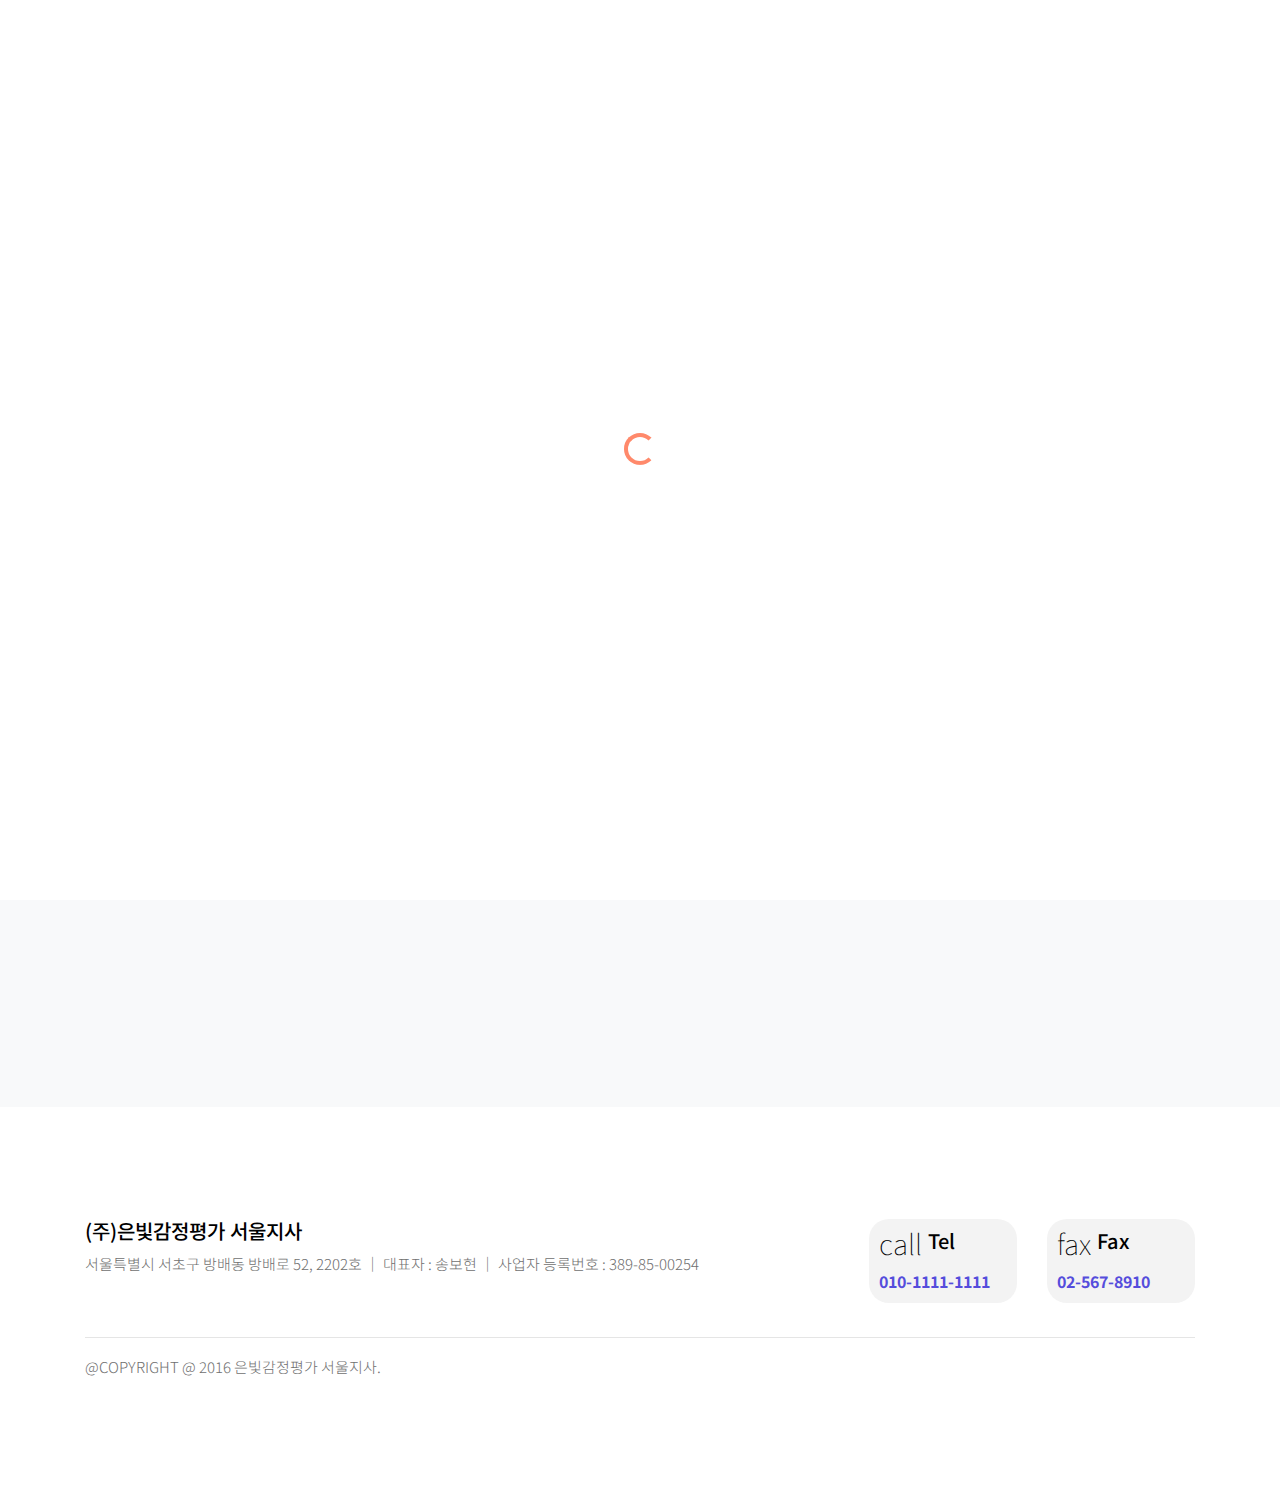
==== contact.html @ 6fab4f48 "계산식추가" ====
<!-- /*
* Template Name: LuxuryHotel
* Template Author: Untree.co
* Tempalte URI: https://untree.co/
* License: https://creativecommons.org/licenses/by/3.0/
*/ -->
<!doctype html>
<html lang="en">

<head>
  <meta charset="utf-8">
  <meta name="viewport" content="width=device-width, initial-scale=1, shrink-to-fit=no">
  <meta name="author" content="Untree.co">
  <link rel="shortcut icon" href="favicon.png">

  <meta name="description" content="" />
  <meta name="keywords" content="" />

    <link href="https://fonts.googleapis.com/css?family=Cormorant+Garamond:400,500i,700|Roboto:300,400,500,700&display=swap" rel="stylesheet">

    <link rel="stylesheet" href="css/vendor/icomoon/style.css">
    <link rel="stylesheet" href="css/vendor/owl.carousel.min.css">
    <link rel="stylesheet" href="css/vendor/aos.css">
    <link rel="stylesheet" href="css/vendor/animate.min.css">
    <link rel="stylesheet" href="css/vendor/bootstrap.css">
    <link rel="stylesheet" href="css/vendor/jquery.fancybox.min.css">

    <!-- Theme Style -->
    <link rel="stylesheet" href="css/style.css">

    <title>은빛감정평가</title>
  </head>
  <body>
    
    <div id="untree_co--overlayer"></div>
    <div class="loader">
      <div class="spinner-border text-primary" role="status">
        <span class="sr-only">Loading...</span>
      </div>
    </div>

    
    <nav class="untree_co--site-mobile-menu">
      <div class="close-wrap d-flex">
        <a href="#" class="d-flex ml-auto js-menu-toggle">
          <span class="close-label">Close</span>
          <div class="close-times">
            <span class="bar1"></span>
            <span class="bar2"></span>
          </div>
        </a>
      </div>
      <div class="site-mobile-inner"></div>
    </nav>


    <div class="untree_co--site-wrap">

      <nav class="untree_co--site-nav dark js-sticky-nav">
        <div class="container d-flex align-items-center">
          <div class="logo-wrap">
            <a href="index.html" class="untree_co--site-logo"><img src="./images/logo.png" / ></a>
          </div>
          <div class="site-nav-ul-wrap text-center d-none d-lg-block">
            <ul class="site-nav-ul js-clone-nav text-md-right">
              <li><a href="index.html">홈</a></li>
              <li><a href="about.html">소개약력</a></li>
              <li class="active"><a href="contact.html">정식평가 의뢰</a></li>
              <li><a href="contact.html">무료상담 신청</a></li>
              <li><a href="contact.html">전화상담 신청</a></li>
            </ul>
          </div>
          <div class="icons-wrap text-md-right">

            <!-- Mobile Toggle -->
            <a href="#" class="d-block d-lg-none burger js-menu-toggle" data-toggle="collapse" data-target="#main-navbar">
              <span></span>
            </a>
          </div>
        </div>
      </nav>

      <main class="untree_co--site-main">
        

        <div class="untree_co--site-hero inner-page bg-light" style="background-color: #fff;">
          <div class="container">
            <div class="row align-items-center">
              <div class="col-md-6">
                <div class="site-hero-contents" data-aos="fade-up">
                  <h1 class="hero-heading">정식평가 의뢰</h1>
                  <div class="sub-text w-75">
                    <p class="pb-0">정식 감정평가 의뢰를 접수합니다.</p>
                  </div>
                </div>
              </div>
              <div class="col-md-6 mb-5 mb-md-0" data-aos="fade-up" data-aos-delay="100">
                  
                <form action="#" >
                  <div class="form-group">
                    <label for="name">Your Name *</label>
                    <input type="text" class="form-control" id="name">
                  </div>
                  <div class="form-group">
                    <label for="email2">Your Email *</label>
                    <input type="text" class="form-control" id="email2">
                  </div>
                  <div class="form-group">
                    <label for="subject">Subject</label>
                    <input type="text" class="form-control" id="subject">
                  </div>
                  <div class="form-group">
                    <label for="message">Message *</label>
                    <textarea name="message" class="form-control" id="message" cols="30" rows="10"></textarea>
                  </div>
                  <div class="form-group">
                    <input type="submit" value="Send" class="btn btn-black px-5 text-white">
                  </div>
                </form>
              </div>
            </div>
          </div>
        </div>
        
        


      </main>
      <footer class="untree_co--site-footer">

        <div class="container">
          <div class="row">
            <div class="col-md-7 ">
              <h5 class="noline">(주)은빛감정평가 서울지사</h5>
              <p>서울특별시 서초구 방배동 방배로 52, 2202호 │ 대표자 : 송보현  │ 사업자 등록번호 : 389-85-00254</p>
            </div>
            <div class="col-md-5 ml-auto">
              <div class="row">
                <div class="col-md-9 ml-auto">
                  <div class="row ">
                    <div class="col-md-6">
                      <div class="gray-box">
                        <h5><span class="material-symbols-outlined">
                          call
                          </span> Tel</h5>
                        <a href="#">010-1111-1111</a>
                      </div>
                       
                    </div>
                    <div class="col-md-6">
                      <div class="gray-box">
                        <h5><span class="material-symbols-outlined">
                          fax
                          </span> Fax</h5>
                          <a href="#">02-567-8910</a>
                      </div>
                    </div>
                  </div>
                </div>
                
              </div>
            </div>
          </div>
          <div class="row mt-2  align-items-center">
            <div class="col-md-12 text-md-left">
              <hr/>
              <p>
                @COPYRIGHT @ 2016 은빛감정평가 서울지사.  
              </p>

            </div>

          </div>
        </div>
        
      </footer>
    </div>
    <!-- Search -->
    <div class="search-wrap">
      <a href="#" class="close-search js-search-toggle">
        <span>Close</span>
      </a>
      <div class="container">
        <div class="row justify-content-center align-items-center text-center">
          <div class="col-md-12">
            <form action="#">
              <input type="search" name="s" id="s" placeholder="Type a keyword and hit enter..."  autocomplete="false">
            </form>    
          </div>
        </div>
      </div>
    </div>

    <script src="js/vendor/jquery-3.3.1.min.js"></script>
    <script src="js/vendor/popper.min.js"></script>
    <script src="js/vendor/bootstrap.min.js"></script>

    <script src="js/vendor/owl.carousel.min.js"></script>
    
    <script src="js/vendor/jarallax.min.js"></script>
    <script src="js/vendor/jarallax-element.min.js"></script>
    <script src="js/vendor/ofi.min.js"></script>

    <script src="js/vendor/aos.js"></script>

    <script src="js/vendor/jquery.lettering.js"></script>
    <script src="js/vendor/jquery.sticky.js"></script>

    <script src="js/vendor/jquery.fancybox.min.js"></script>

    <script src="js/vendor/TweenMax.min.js"></script>
    <script src="js/vendor/ScrollMagic.min.js"></script>
    <script src="js/vendor/scrollmagic.animation.gsap.min.js"></script>
    <script src="js/vendor/debug.addIndicators.min.js"></script>


    <script src="js/main.js"></script>
  </body>
</html>
---- css/vendor/icomoon/style.css ----
@font-face {
  font-family: 'icomoon';
  src:  url('fonts/icomoon.eot?10si43');
  src:  url('fonts/icomoon.eot?10si43#iefix') format('embedded-opentype'),
    url('fonts/icomoon.ttf?10si43') format('truetype'),
    url('fonts/icomoon.woff?10si43') format('woff'),
    url('fonts/icomoon.svg?10si43#icomoon') format('svg');
  font-weight: normal;
  font-style: normal;
}

[class^="icon-"], [class*=" icon-"] {
  /* use !important to prevent issues with browser extensions that change fonts */
  font-family: 'icomoon' !important;
  speak: none;
  font-style: normal;
  font-weight: normal;
  font-variant: normal;
  text-transform: none;
  line-height: 1;

  /* Better Font Rendering =========== */
  -webkit-font-smoothing: antialiased;
  -moz-osx-font-smoothing: grayscale;
}

.icon-asterisk:before {
  content: "\f069";
}
.icon-plus:before {
  content: "\f067";
}
.icon-question:before {
  content: "\f128";
}
.icon-minus:before {
  content: "\f068";
}
.icon-glass:before {
  content: "\f000";
}
.icon-music:before {
  content: "\f001";
}
.icon-search:before {
  content: "\f002";
}
.icon-envelope-o:before {
  content: "\f003";
}
.icon-heart:before {
  content: "\f004";
}
.icon-star:before {
  content: "\f005";
}
.icon-star-o:before {
  content: "\f006";
}
.icon-user:before {
  content: "\f007";
}
.icon-film:before {
  content: "\f008";
}
.icon-th-large:before {
  content: "\f009";
}
.icon-th:before {
  content: "\f00a";
}
.icon-th-list:before {
  content: "\f00b";
}
.icon-check:before {
  content: "\f00c";
}
.icon-close:before {
  content: "\f00d";
}
.icon-remove:before {
  content: "\f00d";
}
.icon-times:before {
  content: "\f00d";
}
.icon-search-plus:before {
  content: "\f00e";
}
.icon-search-minus:before {
  content: "\f010";
}
.icon-power-off:before {
  content: "\f011";
}
.icon-signal:before {
  content: "\f012";
}
.icon-cog:before {
  content: "\f013";
}
.icon-gear:before {
  content: "\f013";
}
.icon-trash-o:before {
  content: "\f014";
}
.icon-home:before {
  content: "\f015";
}
.icon-file-o:before {
  content: "\f016";
}
.icon-clock-o:before {
  content: "\f017";
}
.icon-road:before {
  content: "\f018";
}
.icon-download:before {
  content: "\f019";
}
.icon-arrow-circle-o-down:before {
  content: "\f01a";
}
.icon-arrow-circle-o-up:before {
  content: "\f01b";
}
.icon-inbox:before {
  content: "\f01c";
}
.icon-play-circle-o:before {
  content: "\f01d";
}
.icon-repeat:before {
  content: "\f01e";
}
.icon-rotate-right:before {
  content: "\f01e";
}
.icon-refresh:before {
  content: "\f021";
}
.icon-list-alt:before {
  content: "\f022";
}
.icon-lock:before {
  content: "\f023";
}
.icon-flag:before {
  content: "\f024";
}
.icon-headphones:before {
  content: "\f025";
}
.icon-volume-off:before {
  content: "\f026";
}
.icon-volume-down:before {
  content: "\f027";
}
.icon-volume-up:before {
  content: "\f028";
}
.icon-qrcode:before {
  content: "\f029";
}
.icon-barcode:before {
  content: "\f02a";
}
.icon-tag:before {
  content: "\f02b";
}
.icon-tags:before {
  content: "\f02c";
}
.icon-book:before {
  content: "\f02d";
}
.icon-bookmark:before {
  content: "\f02e";
}
.icon-print:before {
  content: "\f02f";
}
.icon-camera:before {
  content: "\f030";
}
.icon-font:before {
  content: "\f031";
}
.icon-bold:before {
  content: "\f032";
}
.icon-italic:before {
  content: "\f033";
}
.icon-text-height:before {
  content: "\f034";
}
.icon-text-width:before {
  content: "\f035";
}
.icon-align-left:before {
  content: "\f036";
}
.icon-align-center:before {
  content: "\f037";
}
.icon-align-right:before {
  content: "\f038";
}
.icon-align-justify:before {
  content: "\f039";
}
.icon-list:before {
  content: "\f03a";
}
.icon-dedent:before {
  content: "\f03b";
}
.icon-outdent:before {
  content: "\f03b";
}
.icon-indent:before {
  content: "\f03c";
}
.icon-video-camera:before {
  content: "\f03d";
}
.icon-image:before {
  content: "\f03e";
}
.icon-photo:before {
  content: "\f03e";
}
.icon-picture-o:before {
  content: "\f03e";
}
.icon-pencil:before {
  content: "\f040";
}
.icon-map-marker:before {
  content: "\f041";
}
.icon-adjust:before {
  content: "\f042";
}
.icon-tint:before {
  content: "\f043";
}
.icon-edit:before {
  content: "\f044";
}
.icon-pencil-square-o:before {
  content: "\f044";
}
.icon-share-square-o:before {
  content: "\f045";
}
.icon-check-square-o:before {
  content: "\f046";
}
.icon-arrows:before {
  content: "\f047";
}
.icon-step-backward:before {
  content: "\f048";
}
.icon-fast-backward:before {
  content: "\f049";
}
.icon-backward:before {
  content: "\f04a";
}
.icon-play:before {
  content: "\f04b";
}
.icon-pause:before {
  content: "\f04c";
}
.icon-stop:before {
  content: "\f04d";
}
.icon-forward:before {
  content: "\f04e";
}
.icon-fast-forward:before {
  content: "\f050";
}
.icon-step-forward:before {
  content: "\f051";
}
.icon-eject:before {
  content: "\f052";
}
.icon-chevron-left:before {
  content: "\f053";
}
.icon-chevron-right:before {
  content: "\f054";
}
.icon-plus-circle:before {
  content: "\f055";
}
.icon-minus-circle:before {
  content: "\f056";
}
.icon-times-circle:before {
  content: "\f057";
}
.icon-check-circle:before {
  content: "\f058";
}
.icon-question-circle:before {
  content: "\f059";
}
.icon-info-circle:before {
  content: "\f05a";
}
.icon-crosshairs:before {
  content: "\f05b";
}
.icon-times-circle-o:before {
  content: "\f05c";
}
.icon-check-circle-o:before {
  content: "\f05d";
}
.icon-ban:before {
  content: "\f05e";
}
.icon-arrow-left:before {
  content: "\f060";
}
.icon-arrow-right:before {
  content: "\f061";
}
.icon-arrow-up:before {
  content: "\f062";
}
.icon-arrow-down:before {
  content: "\f063";
}
.icon-mail-forward:before {
  content: "\f064";
}
.icon-share:before {
  content: "\f064";
}
.icon-expand:before {
  content: "\f065";
}
.icon-compress:before {
  content: "\f066";
}
.icon-exclamation-circle:before {
  content: "\f06a";
}
.icon-gift:before {
  content: "\f06b";
}
.icon-leaf:before {
  content: "\f06c";
}
.icon-fire:before {
  content: "\f06d";
}
.icon-eye:before {
  content: "\f06e";
}
.icon-eye-slash:before {
  content: "\f070";
}
.icon-exclamation-triangle:before {
  content: "\f071";
}
.icon-warning:before {
  content: "\f071";
}
.icon-plane:before {
  content: "\f072";
}
.icon-calendar:before {
  content: "\f073";
}
.icon-random:before {
  content: "\f074";
}
.icon-comment:before {
  content: "\f075";
}
.icon-magnet:before {
  content: "\f076";
}
.icon-chevron-up:before {
  content: "\f077";
}
.icon-chevron-down:before {
  content: "\f078";
}
.icon-retweet:before {
  content: "\f079";
}
.icon-shopping-cart:before {
  content: "\f07a";
}
.icon-folder:before {
  content: "\f07b";
}
.icon-folder-open:before {
  content: "\f07c";
}
.icon-arrows-v:before {
  content: "\f07d";
}
.icon-arrows-h:before {
  content: "\f07e";
}
.icon-bar-chart:before {
  content: "\f080";
}
.icon-bar-chart-o:before {
  content: "\f080";
}
.icon-twitter-square:before {
  content: "\f081";
}
.icon-facebook-square:before {
  content: "\f082";
}
.icon-camera-retro:before {
  content: "\f083";
}
.icon-key:before {
  content: "\f084";
}
.icon-cogs:before {
  content: "\f085";
}
.icon-gears:before {
  content: "\f085";
}
.icon-comments:before {
  content: "\f086";
}
.icon-thumbs-o-up:before {
  content: "\f087";
}
.icon-thumbs-o-down:before {
  content: "\f088";
}
.icon-star-half:before {
  content: "\f089";
}
.icon-heart-o:before {
  content: "\f08a";
}
.icon-sign-out:before {
  content: "\f08b";
}
.icon-linkedin-square:before {
  content: "\f08c";
}
.icon-thumb-tack:before {
  content: "\f08d";
}
.icon-external-link:before {
  content: "\f08e";
}
.icon-sign-in:before {
  content: "\f090";
}
.icon-trophy:before {
  content: "\f091";
}
.icon-github-square:before {
  content: "\f092";
}
.icon-upload:before {
  content: "\f093";
}
.icon-lemon-o:before {
  content: "\f094";
}
.icon-phone:before {
  content: "\f095";
}
.icon-square-o:before {
  content: "\f096";
}
.icon-bookmark-o:before {
  content: "\f097";
}
.icon-phone-square:before {
  content: "\f098";
}
.icon-twitter:before {
  content: "\f099";
}
.icon-facebook:before {
  content: "\f09a";
}
.icon-facebook-f:before {
  content: "\f09a";
}
.icon-github:before {
  content: "\f09b";
}
.icon-unlock:before {
  content: "\f09c";
}
.icon-credit-card:before {
  content: "\f09d";
}
.icon-feed:before {
  content: "\f09e";
}
.icon-rss:before {
  content: "\f09e";
}
.icon-hdd-o:before {
  content: "\f0a0";
}
.icon-bullhorn:before {
  content: "\f0a1";
}
.icon-bell-o:before {
  content: "\f0a2";
}
.icon-certificate:before {
  content: "\f0a3";
}
.icon-hand-o-right:before {
  content: "\f0a4";
}
.icon-hand-o-left:before {
  content: "\f0a5";
}
.icon-hand-o-up:before {
  content: "\f0a6";
}
.icon-hand-o-down:before {
  content: "\f0a7";
}
.icon-arrow-circle-left:before {
  content: "\f0a8";
}
.icon-arrow-circle-right:before {
  content: "\f0a9";
}
.icon-arrow-circle-up:before {
  content: "\f0aa";
}
.icon-arrow-circle-down:before {
  content: "\f0ab";
}
.icon-globe:before {
  content: "\f0ac";
}
.icon-wrench:before {
  content: "\f0ad";
}
.icon-tasks:before {
  content: "\f0ae";
}
.icon-filter:before {
  content: "\f0b0";
}
.icon-briefcase:before {
  content: "\f0b1";
}
.icon-arrows-alt:before {
  content: "\f0b2";
}
.icon-group:before {
  content: "\f0c0";
}
.icon-users:before {
  content: "\f0c0";
}
.icon-chain:before {
  content: "\f0c1";
}
.icon-link:before {
  content: "\f0c1";
}
.icon-cloud:before {
  content: "\f0c2";
}
.icon-flask:before {
  content: "\f0c3";
}
.icon-cut:before {
  content: "\f0c4";
}
.icon-scissors:before {
  content: "\f0c4";
}
.icon-copy:before {
  content: "\f0c5";
}
.icon-files-o:before {
  content: "\f0c5";
}
.icon-paperclip:before {
  content: "\f0c6";
}
.icon-floppy-o:before {
  content: "\f0c7";
}
.icon-save:before {
  content: "\f0c7";
}
.icon-square:before {
  content: "\f0c8";
}
.icon-bars:before {
  content: "\f0c9";
}
.icon-navicon:before {
  content: "\f0c9";
}
.icon-reorder:before {
  content: "\f0c9";
}
.icon-list-ul:before {
  content: "\f0ca";
}
.icon-list-ol:before {
  content: "\f0cb";
}
.icon-strikethrough:before {
  content: "\f0cc";
}
.icon-underline:before {
  content: "\f0cd";
}
.icon-table:before {
  content: "\f0ce";
}
.icon-magic:before {
  content: "\f0d0";
}
.icon-truck:before {
  content: "\f0d1";
}
.icon-pinterest:before {
  content: "\f0d2";
}
.icon-pinterest-square:before {
  content: "\f0d3";
}
.icon-google-plus-square:before {
  content: "\f0d4";
}
.icon-google-plus:before {
  content: "\f0d5";
}
.icon-money:before {
  content: "\f0d6";
}
.icon-caret-down:before {
  content: "\f0d7";
}
.icon-caret-up:before {
  content: "\f0d8";
}
.icon-caret-left:before {
  content: "\f0d9";
}
.icon-caret-right:before {
  content: "\f0da";
}
.icon-columns:before {
  content: "\f0db";
}
.icon-sort:before {
  content: "\f0dc";
}
.icon-unsorted:before {
  content: "\f0dc";
}
.icon-sort-desc:before {
  content: "\f0dd";
}
.icon-sort-down:before {
  content: "\f0dd";
}
.icon-sort-asc:before {
  content: "\f0de";
}
.icon-sort-up:before {
  content: "\f0de";
}
.icon-envelope:before {
  content: "\f0e0";
}
.icon-linkedin:before {
  content: "\f0e1";
}
.icon-rotate-left:before {
  content: "\f0e2";
}
.icon-undo:before {
  content: "\f0e2";
}
.icon-gavel:before {
  content: "\f0e3";
}
.icon-legal:before {
  content: "\f0e3";
}
.icon-dashboard:before {
  content: "\f0e4";
}
.icon-tachometer:before {
  content: "\f0e4";
}
.icon-comment-o:before {
  content: "\f0e5";
}
.icon-comments-o:before {
  content: "\f0e6";
}
.icon-bolt:before {
  content: "\f0e7";
}
.icon-flash:before {
  content: "\f0e7";
}
.icon-sitemap:before {
  content: "\f0e8";
}
.icon-umbrella:before {
  content: "\f0e9";
}
.icon-clipboard:before {
  content: "\f0ea";
}
.icon-paste:before {
  content: "\f0ea";
}
.icon-lightbulb-o:before {
  content: "\f0eb";
}
.icon-exchange:before {
  content: "\f0ec";
}
.icon-cloud-download:before {
  content: "\f0ed";
}
.icon-cloud-upload:before {
  content: "\f0ee";
}
.icon-user-md:before {
  content: "\f0f0";
}
.icon-stethoscope:before {
  content: "\f0f1";
}
.icon-suitcase:before {
  content: "\f0f2";
}
.icon-bell:before {
  content: "\f0f3";
}
.icon-coffee:before {
  content: "\f0f4";
}
.icon-cutlery:before {
  content: "\f0f5";
}
.icon-file-text-o:before {
  content: "\f0f6";
}
.icon-building-o:before {
  content: "\f0f7";
}
.icon-hospital-o:before {
  content: "\f0f8";
}
.icon-ambulance:before {
  content: "\f0f9";
}
.icon-medkit:before {
  content: "\f0fa";
}
.icon-fighter-jet:before {
  content: "\f0fb";
}
.icon-beer:before {
  content: "\f0fc";
}
.icon-h-square:before {
  content: "\f0fd";
}
.icon-plus-square:before {
  content: "\f0fe";
}
.icon-angle-double-left:before {
  content: "\f100";
}
.icon-angle-double-right:before {
  content: "\f101";
}
.icon-angle-double-up:before {
  content: "\f102";
}
.icon-angle-double-down:before {
  content: "\f103";
}
.icon-angle-left:before {
  content: "\f104";
}
.icon-angle-right:before {
  content: "\f105";
}
.icon-angle-up:before {
  content: "\f106";
}
.icon-angle-down:before {
  content: "\f107";
}
.icon-desktop:before {
  content: "\f108";
}
.icon-laptop:before {
  content: "\f109";
}
.icon-tablet:before {
  content: "\f10a";
}
.icon-mobile:before {
  content: "\f10b";
}
.icon-mobile-phone:before {
  content: "\f10b";
}
.icon-circle-o:before {
  content: "\f10c";
}
.icon-quote-left:before {
  content: "\f10d";
}
.icon-quote-right:before {
  content: "\f10e";
}
.icon-spinner:before {
  content: "\f110";
}
.icon-circle:before {
  content: "\f111";
}
.icon-mail-reply:before {
  content: "\f112";
}
.icon-reply:before {
  content: "\f112";
}
.icon-github-alt:before {
  content: "\f113";
}
.icon-folder-o:before {
  content: "\f114";
}
.icon-folder-open-o:before {
  content: "\f115";
}
.icon-smile-o:before {
  content: "\f118";
}
.icon-frown-o:before {
  content: "\f119";
}
.icon-meh-o:before {
  content: "\f11a";
}
.icon-gamepad:before {
  content: "\f11b";
}
.icon-keyboard-o:before {
  content: "\f11c";
}
.icon-flag-o:before {
  content: "\f11d";
}
.icon-flag-checkered:before {
  content: "\f11e";
}
.icon-terminal:before {
  content: "\f120";
}
.icon-code:before {
  content: "\f121";
}
.icon-mail-reply-all:before {
  content: "\f122";
}
.icon-reply-all:before {
  content: "\f122";
}
.icon-star-half-empty:before {
  content: "\f123";
}
.icon-star-half-full:before {
  content: "\f123";
}
.icon-star-half-o:before {
  content: "\f123";
}
.icon-location-arrow:before {
  content: "\f124";
}
.icon-crop:before {
  content: "\f125";
}
.icon-code-fork:before {
  content: "\f126";
}
.icon-chain-broken:before {
  content: "\f127";
}
.icon-unlink:before {
  content: "\f127";
}
.icon-info:before {
  content: "\f129";
}
.icon-exclamation:before {
  content: "\f12a";
}
.icon-superscript:before {
  content: "\f12b";
}
.icon-subscript:before {
  content: "\f12c";
}
.icon-eraser:before {
  content: "\f12d";
}
.icon-puzzle-piece:before {
  content: "\f12e";
}
.icon-microphone:before {
  content: "\f130";
}
.icon-microphone-slash:before {
  content: "\f131";
}
.icon-shield:before {
  content: "\f132";
}
.icon-calendar-o:before {
  content: "\f133";
}
.icon-fire-extinguisher:before {
  content: "\f134";
}
.icon-rocket:before {
  content: "\f135";
}
.icon-maxcdn:before {
  content: "\f136";
}
.icon-chevron-circle-left:before {
  content: "\f137";
}
.icon-chevron-circle-right:before {
  content: "\f138";
}
.icon-chevron-circle-up:before {
  content: "\f139";
}
.icon-chevron-circle-down:before {
  content: "\f13a";
}
.icon-html5:before {
  content: "\f13b";
}
.icon-css3:before {
  content: "\f13c";
}
.icon-anchor:before {
  content: "\f13d";
}
.icon-unlock-alt:before {
  content: "\f13e";
}
.icon-bullseye:before {
  content: "\f140";
}
.icon-ellipsis-h:before {
  content: "\f141";
}
.icon-ellipsis-v:before {
  content: "\f142";
}
.icon-rss-square:before {
  content: "\f143";
}
.icon-play-circle:before {
  content: "\f144";
}
.icon-ticket:before {
  content: "\f145";
}
.icon-minus-square:before {
  content: "\f146";
}
.icon-minus-square-o:before {
  content: "\f147";
}
.icon-level-up:before {
  content: "\f148";
}
.icon-level-down:before {
  content: "\f149";
}
.icon-check-square:before {
  content: "\f14a";
}
.icon-pencil-square:before {
  content: "\f14b";
}
.icon-external-link-square:before {
  content: "\f14c";
}
.icon-share-square:before {
  content: "\f14d";
}
.icon-compass:before {
  content: "\f14e";
}
.icon-caret-square-o-down:before {
  content: "\f150";
}
.icon-toggle-down:before {
  content: "\f150";
}
.icon-caret-square-o-up:before {
  content: "\f151";
}
.icon-toggle-up:before {
  content: "\f151";
}
.icon-caret-square-o-right:before {
  content: "\f152";
}
.icon-toggle-right:before {
  content: "\f152";
}
.icon-eur:before {
  content: "\f153";
}
.icon-euro:before {
  content: "\f153";
}
.icon-gbp:before {
  content: "\f154";
}
.icon-dollar:before {
  content: "\f155";
}
.icon-usd:before {
  content: "\f155";
}
.icon-inr:before {
  content: "\f156";
}
.icon-rupee:before {
  content: "\f156";
}
.icon-cny:before {
  content: "\f157";
}
.icon-jpy:before {
  content: "\f157";
}
.icon-rmb:before {
  content: "\f157";
}
.icon-yen:before {
  content: "\f157";
}
.icon-rouble:before {
  content: "\f158";
}
.icon-rub:before {
  content: "\f158";
}
.icon-ruble:before {
  content: "\f158";
}
.icon-krw:before {
  content: "\f159";
}
.icon-won:before {
  content: "\f159";
}
.icon-bitcoin:before {
  content: "\f15a";
}
.icon-btc:before {
  content: "\f15a";
}
.icon-file:before {
  content: "\f15b";
}
.icon-file-text:before {
  content: "\f15c";
}
.icon-sort-alpha-asc:before {
  content: "\f15d";
}
.icon-sort-alpha-desc:before {
  content: "\f15e";
}
.icon-sort-amount-asc:before {
  content: "\f160";
}
.icon-sort-amount-desc:before {
  content: "\f161";
}
.icon-sort-numeric-asc:before {
  content: "\f162";
}
.icon-sort-numeric-desc:before {
  content: "\f163";
}
.icon-thumbs-up:before {
  content: "\f164";
}
.icon-thumbs-down:before {
  content: "\f165";
}
.icon-youtube-square:before {
  content: "\f166";
}
.icon-youtube:before {
  content: "\f167";
}
.icon-xing:before {
  content: "\f168";
}
.icon-xing-square:before {
  content: "\f169";
}
.icon-youtube-play:before {
  content: "\f16a";
}
.icon-dropbox:before {
  content: "\f16b";
}
.icon-stack-overflow:before {
  content: "\f16c";
}
.icon-instagram:before {
  content: "\f16d";
}
.icon-flickr:before {
  content: "\f16e";
}
.icon-adn:before {
  content: "\f170";
}
.icon-bitbucket:before {
  content: "\f171";
}
.icon-bitbucket-square:before {
  content: "\f172";
}
.icon-tumblr:before {
  content: "\f173";
}
.icon-tumblr-square:before {
  content: "\f174";
}
.icon-long-arrow-down:before {
  content: "\f175";
}
.icon-long-arrow-up:before {
  content: "\f176";
}
.icon-long-arrow-left:before {
  content: "\f177";
}
.icon-long-arrow-right:before {
  content: "\f178";
}
.icon-apple:before {
  content: "\f179";
}
.icon-windows:before {
  content: "\f17a";
}
.icon-android:before {
  content: "\f17b";
}
.icon-linux:before {
  content: "\f17c";
}
.icon-dribbble:before {
  content: "\f17d";
}
.icon-skype:before {
  content: "\f17e";
}
.icon-foursquare:before {
  content: "\f180";
}
.icon-trello:before {
  content: "\f181";
}
.icon-female:before {
  content: "\f182";
}
.icon-male:before {
  content: "\f183";
}
.icon-gittip:before {
  content: "\f184";
}
.icon-gratipay:before {
  content: "\f184";
}
.icon-sun-o:before {
  content: "\f185";
}
.icon-moon-o:before {
  content: "\f186";
}
.icon-archive:before {
  content: "\f187";
}
.icon-bug:before {
  content: "\f188";
}
.icon-vk:before {
  content: "\f189";
}
.icon-weibo:before {
  content: "\f18a";
}
.icon-renren:before {
  content: "\f18b";
}
.icon-pagelines:before {
  content: "\f18c";
}
.icon-stack-exchange:before {
  content: "\f18d";
}
.icon-arrow-circle-o-right:before {
  content: "\f18e";
}
.icon-arrow-circle-o-left:before {
  content: "\f190";
}
.icon-caret-square-o-left:before {
  content: "\f191";
}
.icon-toggle-left:before {
  content: "\f191";
}
.icon-dot-circle-o:before {
  content: "\f192";
}
.icon-wheelchair:before {
  content: "\f193";
}
.icon-vimeo-square:before {
  content: "\f194";
}
.icon-try:before {
  content: "\f195";
}
.icon-turkish-lira:before {
  content: "\f195";
}
.icon-plus-square-o:before {
  content: "\f196";
}
.icon-space-shuttle:before {
  content: "\f197";
}
.icon-slack:before {
  content: "\f198";
}
.icon-envelope-square:before {
  content: "\f199";
}
.icon-wordpress:before {
  content: "\f19a";
}
.icon-openid:before {
  content: "\f19b";
}
.icon-bank:before {
  content: "\f19c";
}
.icon-institution:before {
  content: "\f19c";
}
.icon-university:before {
  content: "\f19c";
}
.icon-graduation-cap:before {
  content: "\f19d";
}
.icon-mortar-board:before {
  content: "\f19d";
}
.icon-yahoo:before {
  content: "\f19e";
}
.icon-google:before {
  content: "\f1a0";
}
.icon-reddit:before {
  content: "\f1a1";
}
.icon-reddit-square:before {
  content: "\f1a2";
}
.icon-stumbleupon-circle:before {
  content: "\f1a3";
}
.icon-stumbleupon:before {
  content: "\f1a4";
}
.icon-delicious:before {
  content: "\f1a5";
}
.icon-digg:before {
  content: "\f1a6";
}
.icon-pied-piper-pp:before {
  content: "\f1a7";
}
.icon-pied-piper-alt:before {
  content: "\f1a8";
}
.icon-drupal:before {
  content: "\f1a9";
}
.icon-joomla:before {
  content: "\f1aa";
}
.icon-language:before {
  content: "\f1ab";
}
.icon-fax:before {
  content: "\f1ac";
}
.icon-building:before {
  content: "\f1ad";
}
.icon-child:before {
  content: "\f1ae";
}
.icon-paw:before {
  content: "\f1b0";
}
.icon-spoon:before {
  content: "\f1b1";
}
.icon-cube:before {
  content: "\f1b2";
}
.icon-cubes:before {
  content: "\f1b3";
}
.icon-behance:before {
  content: "\f1b4";
}
.icon-behance-square:before {
  content: "\f1b5";
}
.icon-steam:before {
  content: "\f1b6";
}
.icon-steam-square:before {
  content: "\f1b7";
}
.icon-recycle:before {
  content: "\f1b8";
}
.icon-automobile:before {
  content: "\f1b9";
}
.icon-car:before {
  content: "\f1b9";
}
.icon-cab:before {
  content: "\f1ba";
}
.icon-taxi:before {
  content: "\f1ba";
}
.icon-tree:before {
  content: "\f1bb";
}
.icon-spotify:before {
  content: "\f1bc";
}
.icon-deviantart:before {
  content: "\f1bd";
}
.icon-soundcloud:before {
  content: "\f1be";
}
.icon-database:before {
  content: "\f1c0";
}
.icon-file-pdf-o:before {
  content: "\f1c1";
}
.icon-file-word-o:before {
  content: "\f1c2";
}
.icon-file-excel-o:before {
  content: "\f1c3";
}
.icon-file-powerpoint-o:before {
  content: "\f1c4";
}
.icon-file-image-o:before {
  content: "\f1c5";
}
.icon-file-photo-o:before {
  content: "\f1c5";
}
.icon-file-picture-o:before {
  content: "\f1c5";
}
.icon-file-archive-o:before {
  content: "\f1c6";
}
.icon-file-zip-o:before {
  content: "\f1c6";
}
.icon-file-audio-o:before {
  content: "\f1c7";
}
.icon-file-sound-o:before {
  content: "\f1c7";
}
.icon-file-movie-o:before {
  content: "\f1c8";
}
.icon-file-video-o:before {
  content: "\f1c8";
}
.icon-file-code-o:before {
  content: "\f1c9";
}
.icon-vine:before {
  content: "\f1ca";
}
.icon-codepen:before {
  content: "\f1cb";
}
.icon-jsfiddle:before {
  content: "\f1cc";
}
.icon-life-bouy:before {
  content: "\f1cd";
}
.icon-life-buoy:before {
  content: "\f1cd";
}
.icon-life-ring:before {
  content: "\f1cd";
}
.icon-life-saver:before {
  content: "\f1cd";
}
.icon-support:before {
  content: "\f1cd";
}
.icon-circle-o-notch:before {
  content: "\f1ce";
}
.icon-ra:before {
  content: "\f1d0";
}
.icon-rebel:before {
  content: "\f1d0";
}
.icon-resistance:before {
  content: "\f1d0";
}
.icon-empire:before {
  content: "\f1d1";
}
.icon-ge:before {
  content: "\f1d1";
}
.icon-git-square:before {
  content: "\f1d2";
}
.icon-git:before {
  content: "\f1d3";
}
.icon-hacker-news:before {
  content: "\f1d4";
}
.icon-y-combinator-square:before {
  content: "\f1d4";
}
.icon-yc-square:before {
  content: "\f1d4";
}
.icon-tencent-weibo:before {
  content: "\f1d5";
}
.icon-qq:before {
  content: "\f1d6";
}
.icon-wechat:before {
  content: "\f1d7";
}
.icon-weixin:before {
  content: "\f1d7";
}
.icon-paper-plane:before {
  content: "\f1d8";
}
.icon-send:before {
  content: "\f1d8";
}
.icon-paper-plane-o:before {
  content: "\f1d9";
}
.icon-send-o:before {
  content: "\f1d9";
}
.icon-history:before {
  content: "\f1da";
}
.icon-circle-thin:before {
  content: "\f1db";
}
.icon-header:before {
  content: "\f1dc";
}
.icon-paragraph:before {
  content: "\f1dd";
}
.icon-sliders:before {
  content: "\f1de";
}
.icon-share-alt:before {
  content: "\f1e0";
}
.icon-share-alt-square:before {
  content: "\f1e1";
}
.icon-bomb:before {
  content: "\f1e2";
}
.icon-futbol-o:before {
  content: "\f1e3";
}
.icon-soccer-ball-o:before {
  content: "\f1e3";
}
.icon-tty:before {
  content: "\f1e4";
}
.icon-binoculars:before {
  content: "\f1e5";
}
.icon-plug:before {
  content: "\f1e6";
}
.icon-slideshare:before {
  content: "\f1e7";
}
.icon-twitch:before {
  content: "\f1e8";
}
.icon-yelp:before {
  content: "\f1e9";
}
.icon-newspaper-o:before {
  content: "\f1ea";
}
.icon-wifi:before {
  content: "\f1eb";
}
.icon-calculator:before {
  content: "\f1ec";
}
.icon-paypal:before {
  content: "\f1ed";
}
.icon-google-wallet:before {
  content: "\f1ee";
}
.icon-cc-visa:before {
  content: "\f1f0";
}
.icon-cc-mastercard:before {
  content: "\f1f1";
}
.icon-cc-discover:before {
  content: "\f1f2";
}
.icon-cc-amex:before {
  content: "\f1f3";
}
.icon-cc-paypal:before {
  content: "\f1f4";
}
.icon-cc-stripe:before {
  content: "\f1f5";
}
.icon-bell-slash:before {
  content: "\f1f6";
}
.icon-bell-slash-o:before {
  content: "\f1f7";
}
.icon-trash:before {
  content: "\f1f8";
}
.icon-copyright:before {
  content: "\f1f9";
}
.icon-at:before {
  content: "\f1fa";
}
.icon-eyedropper:before {
  content: "\f1fb";
}
.icon-paint-brush:before {
  content: "\f1fc";
}
.icon-birthday-cake:before {
  content: "\f1fd";
}
.icon-area-chart:before {
  content: "\f1fe";
}
.icon-pie-chart:before {
  content: "\f200";
}
.icon-line-chart:before {
  content: "\f201";
}
.icon-lastfm:before {
  content: "\f202";
}
.icon-lastfm-square:before {
  content: "\f203";
}
.icon-toggle-off:before {
  content: "\f204";
}
.icon-toggle-on:before {
  content: "\f205";
}
.icon-bicycle:before {
  content: "\f206";
}
.icon-bus:before {
  content: "\f207";
}
.icon-ioxhost:before {
  content: "\f208";
}
.icon-angellist:before {
  content: "\f209";
}
.icon-cc:before {
  content: "\f20a";
}
.icon-ils:before {
  content: "\f20b";
}
.icon-shekel:before {
  content: "\f20b";
}
.icon-sheqel:before {
  content: "\f20b";
}
.icon-meanpath:before {
  content: "\f20c";
}
.icon-buysellads:before {
  content: "\f20d";
}
.icon-connectdevelop:before {
  content: "\f20e";
}
.icon-dashcube:before {
  content: "\f210";
}
.icon-forumbee:before {
  content: "\f211";
}
.icon-leanpub:before {
  content: "\f212";
}
.icon-sellsy:before {
  content: "\f213";
}
.icon-shirtsinbulk:before {
  content: "\f214";
}
.icon-simplybuilt:before {
  content: "\f215";
}
.icon-skyatlas:before {
  content: "\f216";
}
.icon-cart-plus:before {
  content: "\f217";
}
.icon-cart-arrow-down:before {
  content: "\f218";
}
.icon-diamond:before {
  content: "\f219";
}
.icon-ship:before {
  content: "\f21a";
}
.icon-user-secret:before {
  content: "\f21b";
}
.icon-motorcycle:before {
  content: "\f21c";
}
.icon-street-view:before {
  content: "\f21d";
}
.icon-heartbeat:before {
  content: "\f21e";
}
.icon-venus:before {
  content: "\f221";
}
.icon-mars:before {
  content: "\f222";
}
.icon-mercury:before {
  content: "\f223";
}
.icon-intersex:before {
  content: "\f224";
}
.icon-transgender:before {
  content: "\f224";
}
.icon-transgender-alt:before {
  content: "\f225";
}
.icon-venus-double:before {
  content: "\f226";
}
.icon-mars-double:before {
  content: "\f227";
}
.icon-venus-mars:before {
  content: "\f228";
}
.icon-mars-stroke:before {
  content: "\f229";
}
.icon-mars-stroke-v:before {
  content: "\f22a";
}
.icon-mars-stroke-h:before {
  content: "\f22b";
}
.icon-neuter:before {
  content: "\f22c";
}
.icon-genderless:before {
  content: "\f22d";
}
.icon-facebook-official:before {
  content: "\f230";
}
.icon-pinterest-p:before {
  content: "\f231";
}
.icon-whatsapp:before {
  content: "\f232";
}
.icon-server:before {
  content: "\f233";
}
.icon-user-plus:before {
  content: "\f234";
}
.icon-user-times:before {
  content: "\f235";
}
.icon-bed:before {
  content: "\f236";
}
.icon-hotel:before {
  content: "\f236";
}
.icon-viacoin:before {
  content: "\f237";
}
.icon-train:before {
  content: "\f238";
}
.icon-subway:before {
  content: "\f239";
}
.icon-medium:before {
  content: "\f23a";
}
.icon-y-combinator:before {
  content: "\f23b";
}
.icon-yc:before {
  content: "\f23b";
}
.icon-optin-monster:before {
  content: "\f23c";
}
.icon-opencart:before {
  content: "\f23d";
}
.icon-expeditedssl:before {
  content: "\f23e";
}
.icon-battery:before {
  content: "\f240";
}
.icon-battery-4:before {
  content: "\f240";
}
.icon-battery-full:before {
  content: "\f240";
}
.icon-battery-3:before {
  content: "\f241";
}
.icon-battery-three-quarters:before {
  content: "\f241";
}
.icon-battery-2:before {
  content: "\f242";
}
.icon-battery-half:before {
  content: "\f242";
}
.icon-battery-1:before {
  content: "\f243";
}
.icon-battery-quarter:before {
  content: "\f243";
}
.icon-battery-0:before {
  content: "\f244";
}
.icon-battery-empty:before {
  content: "\f244";
}
.icon-mouse-pointer:before {
  content: "\f245";
}
.icon-i-cursor:before {
  content: "\f246";
}
.icon-object-group:before {
  content: "\f247";
}
.icon-object-ungroup:before {
  content: "\f248";
}
.icon-sticky-note:before {
  content: "\f249";
}
.icon-sticky-note-o:before {
  content: "\f24a";
}
.icon-cc-jcb:before {
  content: "\f24b";
}
.icon-cc-diners-club:before {
  content: "\f24c";
}
.icon-clone:before {
  content: "\f24d";
}
.icon-balance-scale:before {
  content: "\f24e";
}
.icon-hourglass-o:before {
  content: "\f250";
}
.icon-hourglass-1:before {
  content: "\f251";
}
.icon-hourglass-start:before {
  content: "\f251";
}
.icon-hourglass-2:before {
  content: "\f252";
}
.icon-hourglass-half:before {
  content: "\f252";
}
.icon-hourglass-3:before {
  content: "\f253";
}
.icon-hourglass-end:before {
  content: "\f253";
}
.icon-hourglass:before {
  content: "\f254";
}
.icon-hand-grab-o:before {
  content: "\f255";
}
.icon-hand-rock-o:before {
  content: "\f255";
}
.icon-hand-paper-o:before {
  content: "\f256";
}
.icon-hand-stop-o:before {
  content: "\f256";
}
.icon-hand-scissors-o:before {
  content: "\f257";
}
.icon-hand-lizard-o:before {
  content: "\f258";
}
.icon-hand-spock-o:before {
  content: "\f259";
}
.icon-hand-pointer-o:before {
  content: "\f25a";
}
.icon-hand-peace-o:before {
  content: "\f25b";
}
.icon-trademark:before {
  content: "\f25c";
}
.icon-registered:before {
  content: "\f25d";
}
.icon-creative-commons:before {
  content: "\f25e";
}
.icon-gg:before {
  content: "\f260";
}
.icon-gg-circle:before {
  content: "\f261";
}
.icon-tripadvisor:before {
  content: "\f262";
}
.icon-odnoklassniki:before {
  content: "\f263";
}
.icon-odnoklassniki-square:before {
  content: "\f264";
}
.icon-get-pocket:before {
  content: "\f265";
}
.icon-wikipedia-w:before {
  content: "\f266";
}
.icon-safari:before {
  content: "\f267";
}
.icon-chrome:before {
  content: "\f268";
}
.icon-firefox:before {
  content: "\f269";
}
.icon-opera:before {
  content: "\f26a";
}
.icon-internet-explorer:before {
  content: "\f26b";
}
.icon-television:before {
  content: "\f26c";
}
.icon-tv:before {
  content: "\f26c";
}
.icon-contao:before {
  content: "\f26d";
}
.icon-500px:before {
  content: "\f26e";
}
.icon-amazon:before {
  content: "\f270";
}
.icon-calendar-plus-o:before {
  content: "\f271";
}
.icon-calendar-minus-o:before {
  content: "\f272";
}
.icon-calendar-times-o:before {
  content: "\f273";
}
.icon-calendar-check-o:before {
  content: "\f274";
}
.icon-industry:before {
  content: "\f275";
}
.icon-map-pin:before {
  content: "\f276";
}
.icon-map-signs:before {
  content: "\f277";
}
.icon-map-o:before {
  content: "\f278";
}
.icon-map:before {
  content: "\f279";
}
.icon-commenting:before {
  content: "\f27a";
}
.icon-commenting-o:before {
  content: "\f27b";
}
.icon-houzz:before {
  content: "\f27c";
}
.icon-vimeo:before {
  content: "\f27d";
}
.icon-black-tie:before {
  content: "\f27e";
}
.icon-fonticons:before {
  content: "\f280";
}
.icon-reddit-alien:before {
  content: "\f281";
}
.icon-edge:before {
  content: "\f282";
}
.icon-credit-card-alt:before {
  content: "\f283";
}
.icon-codiepie:before {
  content: "\f284";
}
.icon-modx:before {
  content: "\f285";
}
.icon-fort-awesome:before {
  content: "\f286";
}
.icon-usb:before {
  content: "\f287";
}
.icon-product-hunt:before {
  content: "\f288";
}
.icon-mixcloud:before {
  content: "\f289";
}
.icon-scribd:before {
  content: "\f28a";
}
.icon-pause-circle:before {
  content: "\f28b";
}
.icon-pause-circle-o:before {
  content: "\f28c";
}
.icon-stop-circle:before {
  content: "\f28d";
}
.icon-stop-circle-o:before {
  content: "\f28e";
}
.icon-shopping-bag:before {
  content: "\f290";
}
.icon-shopping-basket:before {
  content: "\f291";
}
.icon-hashtag:before {
  content: "\f292";
}
.icon-bluetooth:before {
  content: "\f293";
}
.icon-bluetooth-b:before {
  content: "\f294";
}
.icon-percent:before {
  content: "\f295";
}
.icon-gitlab:before {
  content: "\f296";
}
.icon-wpbeginner:before {
  content: "\f297";
}
.icon-wpforms:before {
  content: "\f298";
}
.icon-envira:before {
  content: "\f299";
}
.icon-universal-access:before {
  content: "\f29a";
}
.icon-wheelchair-alt:before {
  content: "\f29b";
}
.icon-question-circle-o:before {
  content: "\f29c";
}
.icon-blind:before {
  content: "\f29d";
}
.icon-audio-description:before {
  content: "\f29e";
}
.icon-volume-control-phone:before {
  content: "\f2a0";
}
.icon-braille:before {
  content: "\f2a1";
}
.icon-assistive-listening-systems:before {
  content: "\f2a2";
}
.icon-american-sign-language-interpreting:before {
  content: "\f2a3";
}
.icon-asl-interpreting:before {
  content: "\f2a3";
}
.icon-deaf:before {
  content: "\f2a4";
}
.icon-deafness:before {
  content: "\f2a4";
}
.icon-hard-of-hearing:before {
  content: "\f2a4";
}
.icon-glide:before {
  content: "\f2a5";
}
.icon-glide-g:before {
  content: "\f2a6";
}
.icon-sign-language:before {
  content: "\f2a7";
}
.icon-signing:before {
  content: "\f2a7";
}
.icon-low-vision:before {
  content: "\f2a8";
}
.icon-viadeo:before {
  content: "\f2a9";
}
.icon-viadeo-square:before {
  content: "\f2aa";
}
.icon-snapchat:before {
  content: "\f2ab";
}
.icon-snapchat-ghost:before {
  content: "\f2ac";
}
.icon-snapchat-square:before {
  content: "\f2ad";
}
.icon-pied-piper:before {
  content: "\f2ae";
}
.icon-first-order:before {
  content: "\f2b0";
}
.icon-yoast:before {
  content: "\f2b1";
}
.icon-themeisle:before {
  content: "\f2b2";
}
.icon-google-plus-circle:before {
  content: "\f2b3";
}
.icon-google-plus-official:before {
  content: "\f2b3";
}
.icon-fa:before {
  content: "\f2b4";
}
.icon-font-awesome:before {
  content: "\f2b4";
}
.icon-handshake-o:before {
  content: "\f2b5";
}
.icon-envelope-open:before {
  content: "\f2b6";
}
.icon-envelope-open-o:before {
  content: "\f2b7";
}
.icon-linode:before {
  content: "\f2b8";
}
.icon-address-book:before {
  content: "\f2b9";
}
.icon-address-book-o:before {
  content: "\f2ba";
}
.icon-address-card:before {
  content: "\f2bb";
}
.icon-vcard:before {
  content: "\f2bb";
}
.icon-address-card-o:before {
  content: "\f2bc";
}
.icon-vcard-o:before {
  content: "\f2bc";
}
.icon-user-circle:before {
  content: "\f2bd";
}
.icon-user-circle-o:before {
  content: "\f2be";
}
.icon-user-o:before {
  content: "\f2c0";
}
.icon-id-badge:before {
  content: "\f2c1";
}
.icon-drivers-license:before {
  content: "\f2c2";
}
.icon-id-card:before {
  content: "\f2c2";
}
.icon-drivers-license-o:before {
  content: "\f2c3";
}
.icon-id-card-o:before {
  content: "\f2c3";
}
.icon-quora:before {
  content: "\f2c4";
}
.icon-free-code-camp:before {
  content: "\f2c5";
}
.icon-telegram:before {
  content: "\f2c6";
}
.icon-thermometer:before {
  content: "\f2c7";
}
.icon-thermometer-4:before {
  content: "\f2c7";
}
.icon-thermometer-full:before {
  content: "\f2c7";
}
.icon-thermometer-3:before {
  content: "\f2c8";
}
.icon-thermometer-three-quarters:before {
  content: "\f2c8";
}
.icon-thermometer-2:before {
  content: "\f2c9";
}
.icon-thermometer-half:before {
  content: "\f2c9";
}
.icon-thermometer-1:before {
  content: "\f2ca";
}
.icon-thermometer-quarter:before {
  content: "\f2ca";
}
.icon-thermometer-0:before {
  content: "\f2cb";
}
.icon-thermometer-empty:before {
  content: "\f2cb";
}
.icon-shower:before {
  content: "\f2cc";
}
.icon-bath:before {
  content: "\f2cd";
}
.icon-bathtub:before {
  content: "\f2cd";
}
.icon-s15:before {
  content: "\f2cd";
}
.icon-podcast:before {
  content: "\f2ce";
}
.icon-window-maximize:before {
  content: "\f2d0";
}
.icon-window-minimize:before {
  content: "\f2d1";
}
.icon-window-restore:before {
  content: "\f2d2";
}
.icon-times-rectangle:before {
  content: "\f2d3";
}
.icon-window-close:before {
  content: "\f2d3";
}
.icon-times-rectangle-o:before {
  content: "\f2d4";
}
.icon-window-close-o:before {
  content: "\f2d4";
}
.icon-bandcamp:before {
  content: "\f2d5";
}
.icon-grav:before {
  content: "\f2d6";
}
.icon-etsy:before {
  content: "\f2d7";
}
.icon-imdb:before {
  content: "\f2d8";
}
.icon-ravelry:before {
  content: "\f2d9";
}
.icon-eercast:before {
  content: "\f2da";
}
.icon-microchip:before {
  content: "\f2db";
}
.icon-snowflake-o:before {
  content: "\f2dc";
}
.icon-superpowers:before {
  content: "\f2dd";
}
.icon-wpexplorer:before {
  content: "\f2de";
}
.icon-meetup:before {
  content: "\f2e0";
}
.icon-3d_rotation:before {
  content: "\e84d";
}
.icon-ac_unit:before {
  content: "\eb3b";
}
.icon-alarm:before {
  content: "\e855";
}
.icon-access_alarms:before {
  content: "\e191";
}
.icon-schedule:before {
  content: "\e8b5";
}
.icon-accessibility:before {
  content: "\e84e";
}
.icon-accessible:before {
  content: "\e914";
}
.icon-account_balance:before {
  content: "\e84f";
}
.icon-account_balance_wallet:before {
  content: "\e850";
}
.icon-account_box:before {
  content: "\e851";
}
.icon-account_circle:before {
  content: "\e853";
}
.icon-adb:before {
  content: "\e60e";
}
.icon-add:before {
  content: "\e145";
}
.icon-add_a_photo:before {
  content: "\e439";
}
.icon-alarm_add:before {
  content: "\e856";
}
.icon-add_alert:before {
  content: "\e003";
}
.icon-add_box:before {
  content: "\e146";
}
.icon-add_circle:before {
  content: "\e147";
}
.icon-control_point:before {
  content: "\e3ba";
}
.icon-add_location:before {
  content: "\e567";
}
.icon-add_shopping_cart:before {
  content: "\e854";
}
.icon-queue:before {
  content: "\e03c";
}
.icon-add_to_queue:before {
  content: "\e05c";
}
.icon-adjust2:before {
  content: "\e39e";
}
.icon-airline_seat_flat:before {
  content: "\e630";
}
.icon-airline_seat_flat_angled:before {
  content: "\e631";
}
.icon-airline_seat_individual_suite:before {
  content: "\e632";
}
.icon-airline_seat_legroom_extra:before {
  content: "\e633";
}
.icon-airline_seat_legroom_normal:before {
  content: "\e634";
}
.icon-airline_seat_legroom_reduced:before {
  content: "\e635";
}
.icon-airline_seat_recline_extra:before {
  content: "\e636";
}
.icon-airline_seat_recline_normal:before {
  content: "\e637";
}
.icon-flight:before {
  content: "\e539";
}
.icon-airplanemode_inactive:before {
  content: "\e194";
}
.icon-airplay:before {
  content: "\e055";
}
.icon-airport_shuttle:before {
  content: "\eb3c";
}
.icon-alarm_off:before {
  content: "\e857";
}
.icon-alarm_on:before {
  content: "\e858";
}
.icon-album:before {
  content: "\e019";
}
.icon-all_inclusive:before {
  content: "\eb3d";
}
.icon-all_out:before {
  content: "\e90b";
}
.icon-android2:before {
  content: "\e859";
}
.icon-announcement:before {
  content: "\e85a";
}
.icon-apps:before {
  content: "\e5c3";
}
.icon-archive2:before {
  content: "\e149";
}
.icon-arrow_back:before {
  content: "\e5c4";
}
.icon-arrow_downward:before {
  content: "\e5db";
}
.icon-arrow_drop_down:before {
  content: "\e5c5";
}
.icon-arrow_drop_down_circle:before {
  content: "\e5c6";
}
.icon-arrow_drop_up:before {
  content: "\e5c7";
}
.icon-arrow_forward:before {
  content: "\e5c8";
}
.icon-arrow_upward:before {
  content: "\e5d8";
}
.icon-art_track:before {
  content: "\e060";
}
.icon-aspect_ratio:before {
  content: "\e85b";
}
.icon-poll:before {
  content: "\e801";
}
.icon-assignment:before {
  content: "\e85d";
}
.icon-assignment_ind:before {
  content: "\e85e";
}
.icon-assignment_late:before {
  content: "\e85f";
}
.icon-assignment_return:before {
  content: "\e860";
}
.icon-assignment_returned:before {
  content: "\e861";
}
.icon-assignment_turned_in:before {
  content: "\e862";
}
.icon-assistant:before {
  content: "\e39f";
}
.icon-flag2:before {
  content: "\e153";
}
.icon-attach_file:before {
  content: "\e226";
}
.icon-attach_money:before {
  content: "\e227";
}
.icon-attachment:before {
  content: "\e2bc";
}
.icon-audiotrack:before {
  content: "\e3a1";
}
.icon-autorenew:before {
  content: "\e863";
}
.icon-av_timer:before {
  content: "\e01b";
}
.icon-backspace:before {
  content: "\e14a";
}
.icon-cloud_upload:before {
  content: "\e2c3";
}
.icon-battery_alert:before {
  content: "\e19c";
}
.icon-battery_charging_full:before {
  content: "\e1a3";
}
.icon-battery_std:before {
  content: "\e1a5";
}
.icon-battery_unknown:before {
  content: "\e1a6";
}
.icon-beach_access:before {
  content: "\eb3e";
}
.icon-beenhere:before {
  content: "\e52d";
}
.icon-block:before {
  content: "\e14b";
}
.icon-bluetooth2:before {
  content: "\e1a7";
}
.icon-bluetooth_searching:before {
  content: "\e1aa";
}
.icon-bluetooth_connected:before {
  content: "\e1a8";
}
.icon-bluetooth_disabled:before {
  content: "\e1a9";
}
.icon-blur_circular:before {
  content: "\e3a2";
}
.icon-blur_linear:before {
  content: "\e3a3";
}
.icon-blur_off:before {
  content: "\e3a4";
}
.icon-blur_on:before {
  content: "\e3a5";
}
.icon-class:before {
  content: "\e86e";
}
.icon-turned_in:before {
  content: "\e8e6";
}
.icon-turned_in_not:before {
  content: "\e8e7";
}
.icon-border_all:before {
  content: "\e228";
}
.icon-border_bottom:before {
  content: "\e229";
}
.icon-border_clear:before {
  content: "\e22a";
}
.icon-border_color:before {
  content: "\e22b";
}
.icon-border_horizontal:before {
  content: "\e22c";
}
.icon-border_inner:before {
  content: "\e22d";
}
.icon-border_left:before {
  content: "\e22e";
}
.icon-border_outer:before {
  content: "\e22f";
}
.icon-border_right:before {
  content: "\e230";
}
.icon-border_style:before {
  content: "\e231";
}
.icon-border_top:before {
  content: "\e232";
}
.icon-border_vertical:before {
  content: "\e233";
}
.icon-branding_watermark:before {
  content: "\e06b";
}
.icon-brightness_1:before {
  content: "\e3a6";
}
.icon-brightness_2:before {
  content: "\e3a7";
}
.icon-brightness_3:before {
  content: "\e3a8";
}
.icon-brightness_4:before {
  content: "\e3a9";
}
.icon-brightness_low:before {
  content: "\e1ad";
}
.icon-brightness_medium:before {
  content: "\e1ae";
}
.icon-brightness_high:before {
  content: "\e1ac";
}
.icon-brightness_auto:before {
  content: "\e1ab";
}
.icon-broken_image:before {
  content: "\e3ad";
}
.icon-brush:before {
  content: "\e3ae";
}
.icon-bubble_chart:before {
  content: "\e6dd";
}
.icon-bug_report:before {
  content: "\e868";
}
.icon-build:before {
  content: "\e869";
}
.icon-burst_mode:before {
  content: "\e43c";
}
.icon-domain:before {
  content: "\e7ee";
}
.icon-business_center:before {
  content: "\eb3f";
}
.icon-cached:before {
  content: "\e86a";
}
.icon-cake:before {
  content: "\e7e9";
}
.icon-phone2:before {
  content: "\e0cd";
}
.icon-call_end:before {
  content: "\e0b1";
}
.icon-call_made:before {
  content: "\e0b2";
}
.icon-merge_type:before {
  content: "\e252";
}
.icon-call_missed:before {
  content: "\e0b4";
}
.icon-call_missed_outgoing:before {
  content: "\e0e4";
}
.icon-call_received:before {
  content: "\e0b5";
}
.icon-call_split:before {
  content: "\e0b6";
}
.icon-call_to_action:before {
  content: "\e06c";
}
.icon-camera2:before {
  content: "\e3af";
}
.icon-photo_camera:before {
  content: "\e412";
}
.icon-camera_enhance:before {
  content: "\e8fc";
}
.icon-camera_front:before {
  content: "\e3b1";
}
.icon-camera_rear:before {
  content: "\e3b2";
}
.icon-camera_roll:before {
  content: "\e3b3";
}
.icon-cancel:before {
  content: "\e5c9";
}
.icon-redeem:before {
  content: "\e8b1";
}
.icon-card_membership:before {
  content: "\e8f7";
}
.icon-card_travel:before {
  content: "\e8f8";
}
.icon-casino:before {
  content: "\eb40";
}
.icon-cast:before {
  content: "\e307";
}
.icon-cast_connected:before {
  content: "\e308";
}
.icon-center_focus_strong:before {
  content: "\e3b4";
}
.icon-center_focus_weak:before {
  content: "\e3b5";
}
.icon-change_history:before {
  content: "\e86b";
}
.icon-chat:before {
  content: "\e0b7";
}
.icon-chat_bubble:before {
  content: "\e0ca";
}
.icon-chat_bubble_outline:before {
  content: "\e0cb";
}
.icon-check2:before {
  content: "\e5ca";
}
.icon-check_box:before {
  content: "\e834";
}
.icon-check_box_outline_blank:before {
  content: "\e835";
}
.icon-check_circle:before {
  content: "\e86c";
}
.icon-navigate_before:before {
  content: "\e408";
}
.icon-navigate_next:before {
  content: "\e409";
}
.icon-child_care:before {
  content: "\eb41";
}
.icon-child_friendly:before {
  content: "\eb42";
}
.icon-chrome_reader_mode:before {
  content: "\e86d";
}
.icon-close2:before {
  content: "\e5cd";
}
.icon-clear_all:before {
  content: "\e0b8";
}
.icon-closed_caption:before {
  content: "\e01c";
}
.icon-wb_cloudy:before {
  content: "\e42d";
}
.icon-cloud_circle:before {
  content: "\e2be";
}
.icon-cloud_done:before {
  content: "\e2bf";
}
.icon-cloud_download:before {
  content: "\e2c0";
}
.icon-cloud_off:before {
  content: "\e2c1";
}
.icon-cloud_queue:before {
  content: "\e2c2";
}
.icon-code2:before {
  content: "\e86f";
}
.icon-photo_library:before {
  content: "\e413";
}
.icon-collections_bookmark:before {
  content: "\e431";
}
.icon-palette:before {
  content: "\e40a";
}
.icon-colorize:before {
  content: "\e3b8";
}
.icon-comment2:before {
  content: "\e0b9";
}
.icon-compare:before {
  content: "\e3b9";
}
.icon-compare_arrows:before {
  content: "\e915";
}
.icon-laptop2:before {
  content: "\e31e";
}
.icon-confirmation_number:before {
  content: "\e638";
}
.icon-contact_mail:before {
  content: "\e0d0";
}
.icon-contact_phone:before {
  content: "\e0cf";
}
.icon-contacts:before {
  content: "\e0ba";
}
.icon-content_copy:before {
  content: "\e14d";
}
.icon-content_cut:before {
  content: "\e14e";
}
.icon-content_paste:before {
  content: "\e14f";
}
.icon-control_point_duplicate:before {
  content: "\e3bb";
}
.icon-copyright2:before {
  content: "\e90c";
}
.icon-mode_edit:before {
  content: "\e254";
}
.icon-create_new_folder:before {
  content: "\e2cc";
}
.icon-payment:before {
  content: "\e8a1";
}
.icon-crop2:before {
  content: "\e3be";
}
.icon-crop_16_9:before {
  content: "\e3bc";
}
.icon-crop_3_2:before {
  content: "\e3bd";
}
.icon-crop_landscape:before {
  content: "\e3c3";
}
.icon-crop_7_5:before {
  content: "\e3c0";
}
.icon-crop_din:before {
  content: "\e3c1";
}
.icon-crop_free:before {
  content: "\e3c2";
}
.icon-crop_original:before {
  content: "\e3c4";
}
.icon-crop_portrait:before {
  content: "\e3c5";
}
.icon-crop_rotate:before {
  content: "\e437";
}
.icon-crop_square:before {
  content: "\e3c6";
}
.icon-dashboard2:before {
  content: "\e871";
}
.icon-data_usage:before {
  content: "\e1af";
}
.icon-date_range:before {
  content: "\e916";
}
.icon-dehaze:before {
  content: "\e3c7";
}
.icon-delete:before {
  content: "\e872";
}
.icon-delete_forever:before {
  content: "\e92b";
}
.icon-delete_sweep:before {
  content: "\e16c";
}
.icon-description:before {
  content: "\e873";
}
.icon-desktop_mac:before {
  content: "\e30b";
}
.icon-desktop_windows:before {
  content: "\e30c";
}
.icon-details:before {
  content: "\e3c8";
}
.icon-developer_board:before {
  content: "\e30d";
}
.icon-developer_mode:before {
  content: "\e1b0";
}
.icon-device_hub:before {
  content: "\e335";
}
.icon-phonelink:before {
  content: "\e326";
}
.icon-devices_other:before {
  content: "\e337";
}
.icon-dialer_sip:before {
  content: "\e0bb";
}
.icon-dialpad:before {
  content: "\e0bc";
}
.icon-directions:before {
  content: "\e52e";
}
.icon-directions_bike:before {
  content: "\e52f";
}
.icon-directions_boat:before {
  content: "\e532";
}
.icon-directions_bus:before {
  content: "\e530";
}
.icon-directions_car:before {
  content: "\e531";
}
.icon-directions_railway:before {
  content: "\e534";
}
.icon-directions_run:before {
  content: "\e566";
}
.icon-directions_transit:before {
  content: "\e535";
}
.icon-directions_walk:before {
  content: "\e536";
}
.icon-disc_full:before {
  content: "\e610";
}
.icon-dns:before {
  content: "\e875";
}
.icon-not_interested:before {
  content: "\e033";
}
.icon-do_not_disturb_alt:before {
  content: "\e611";
}
.icon-do_not_disturb_off:before {
  content: "\e643";
}
.icon-remove_circle:before {
  content: "\e15c";
}
.icon-dock:before {
  content: "\e30e";
}
.icon-done:before {
  content: "\e876";
}
.icon-done_all:before {
  content: "\e877";
}
.icon-donut_large:before {
  content: "\e917";
}
.icon-donut_small:before {
  content: "\e918";
}
.icon-drafts:before {
  content: "\e151";
}
.icon-drag_handle:before {
  content: "\e25d";
}
.icon-time_to_leave:before {
  content: "\e62c";
}
.icon-dvr:before {
  content: "\e1b2";
}
.icon-edit_location:before {
  content: "\e568";
}
.icon-eject2:before {
  content: "\e8fb";
}
.icon-markunread:before {
  content: "\e159";
}
.icon-enhanced_encryption:before {
  content: "\e63f";
}
.icon-equalizer:before {
  content: "\e01d";
}
.icon-error:before {
  content: "\e000";
}
.icon-error_outline:before {
  content: "\e001";
}
.icon-euro_symbol:before {
  content: "\e926";
}
.icon-ev_station:before {
  content: "\e56d";
}
.icon-insert_invitation:before {
  content: "\e24f";
}
.icon-event_available:before {
  content: "\e614";
}
.icon-event_busy:before {
  content: "\e615";
}
.icon-event_note:before {
  content: "\e616";
}
.icon-event_seat:before {
  content: "\e903";
}
.icon-exit_to_app:before {
  content: "\e879";
}
.icon-expand_less:before {
  content: "\e5ce";
}
.icon-expand_more:before {
  content: "\e5cf";
}
.icon-explicit:before {
  content: "\e01e";
}
.icon-explore:before {
  content: "\e87a";
}
.icon-exposure:before {
  content: "\e3ca";
}
.icon-exposure_neg_1:before {
  content: "\e3cb";
}
.icon-exposure_neg_2:before {
  content: "\e3cc";
}
.icon-exposure_plus_1:before {
  content: "\e3cd";
}
.icon-exposure_plus_2:before {
  content: "\e3ce";
}
.icon-exposure_zero:before {
  content: "\e3cf";
}
.icon-extension:before {
  content: "\e87b";
}
.icon-face:before {
  content: "\e87c";
}
.icon-fast_forward:before {
  content: "\e01f";
}
.icon-fast_rewind:before {
  content: "\e020";
}
.icon-favorite:before {
  content: "\e87d";
}
.icon-favorite_border:before {
  content: "\e87e";
}
.icon-featured_play_list:before {
  content: "\e06d";
}
.icon-featured_video:before {
  content: "\e06e";
}
.icon-sms_failed:before {
  content: "\e626";
}
.icon-fiber_dvr:before {
  content: "\e05d";
}
.icon-fiber_manual_record:before {
  content: "\e061";
}
.icon-fiber_new:before {
  content: "\e05e";
}
.icon-fiber_pin:before {
  content: "\e06a";
}
.icon-fiber_smart_record:before {
  content: "\e062";
}
.icon-get_app:before {
  content: "\e884";
}
.icon-file_upload:before {
  content: "\e2c6";
}
.icon-filter2:before {
  content: "\e3d3";
}
.icon-filter_1:before {
  content: "\e3d0";
}
.icon-filter_2:before {
  content: "\e3d1";
}
.icon-filter_3:before {
  content: "\e3d2";
}
.icon-filter_4:before {
  content: "\e3d4";
}
.icon-filter_5:before {
  content: "\e3d5";
}
.icon-filter_6:before {
  content: "\e3d6";
}
.icon-filter_7:before {
  content: "\e3d7";
}
.icon-filter_8:before {
  content: "\e3d8";
}
.icon-filter_9:before {
  content: "\e3d9";
}
.icon-filter_9_plus:before {
  content: "\e3da";
}
.icon-filter_b_and_w:before {
  content: "\e3db";
}
.icon-filter_center_focus:before {
  content: "\e3dc";
}
.icon-filter_drama:before {
  content: "\e3dd";
}
.icon-filter_frames:before {
  content: "\e3de";
}
.icon-terrain:before {
  content: "\e564";
}
.icon-filter_list:before {
  content: "\e152";
}
.icon-filter_none:before {
  content: "\e3e0";
}
.icon-filter_tilt_shift:before {
  content: "\e3e2";
}
.icon-filter_vintage:before {
  content: "\e3e3";
}
.icon-find_in_page:before {
  content: "\e880";
}
.icon-find_replace:before {
  content: "\e881";
}
.icon-fingerprint:before {
  content: "\e90d";
}
.icon-first_page:before {
  content: "\e5dc";
}
.icon-fitness_center:before {
  content: "\eb43";
}
.icon-flare:before {
  content: "\e3e4";
}
.icon-flash_auto:before {
  content: "\e3e5";
}
.icon-flash_off:before {
  content: "\e3e6";
}
.icon-flash_on:before {
  content: "\e3e7";
}
.icon-flight_land:before {
  content: "\e904";
}
.icon-flight_takeoff:before {
  content: "\e905";
}
.icon-flip:before {
  content: "\e3e8";
}
.icon-flip_to_back:before {
  content: "\e882";
}
.icon-flip_to_front:before {
  content: "\e883";
}
.icon-folder2:before {
  content: "\e2c7";
}
.icon-folder_open:before {
  content: "\e2c8";
}
.icon-folder_shared:before {
  content: "\e2c9";
}
.icon-folder_special:before {
  content: "\e617";
}
.icon-font_download:before {
  content: "\e167";
}
.icon-format_align_center:before {
  content: "\e234";
}
.icon-format_align_justify:before {
  content: "\e235";
}
.icon-format_align_left:before {
  content: "\e236";
}
.icon-format_align_right:before {
  content: "\e237";
}
.icon-format_bold:before {
  content: "\e238";
}
.icon-format_clear:before {
  content: "\e239";
}
.icon-format_color_fill:before {
  content: "\e23a";
}
.icon-format_color_reset:before {
  content: "\e23b";
}
.icon-format_color_text:before {
  content: "\e23c";
}
.icon-format_indent_decrease:before {
  content: "\e23d";
}
.icon-format_indent_increase:before {
  content: "\e23e";
}
.icon-format_italic:before {
  content: "\e23f";
}
.icon-format_line_spacing:before {
  content: "\e240";
}
.icon-format_list_bulleted:before {
  content: "\e241";
}
.icon-format_list_numbered:before {
  content: "\e242";
}
.icon-format_paint:before {
  content: "\e243";
}
.icon-format_quote:before {
  content: "\e244";
}
.icon-format_shapes:before {
  content: "\e25e";
}
.icon-format_size:before {
  content: "\e245";
}
.icon-format_strikethrough:before {
  content: "\e246";
}
.icon-format_textdirection_l_to_r:before {
  content: "\e247";
}
.icon-format_textdirection_r_to_l:before {
  content: "\e248";
}
.icon-format_underlined:before {
  content: "\e249";
}
.icon-question_answer:before {
  content: "\e8af";
}
.icon-forward2:before {
  content: "\e154";
}
.icon-forward_10:before {
  content: "\e056";
}
.icon-forward_30:before {
  content: "\e057";
}
.icon-forward_5:before {
  content: "\e058";
}
.icon-free_breakfast:before {
  content: "\eb44";
}
.icon-fullscreen:before {
  content: "\e5d0";
}
.icon-fullscreen_exit:before {
  content: "\e5d1";
}
.icon-functions:before {
  content: "\e24a";
}
.icon-g_translate:before {
  content: "\e927";
}
.icon-games:before {
  content: "\e021";
}
.icon-gavel2:before {
  content: "\e90e";
}
.icon-gesture:before {
  content: "\e155";
}
.icon-gif:before {
  content: "\e908";
}
.icon-goat:before {
  content: "\e900";
}
.icon-golf_course:before {
  content: "\eb45";
}
.icon-my_location:before {
  content: "\e55c";
}
.icon-location_searching:before {
  content: "\e1b7";
}
.icon-location_disabled:before {
  content: "\e1b6";
}
.icon-star2:before {
  content: "\e838";
}
.icon-gradient:before {
  content: "\e3e9";
}
.icon-grain:before {
  content: "\e3ea";
}
.icon-graphic_eq:before {
  content: "\e1b8";
}
.icon-grid_off:before {
  content: "\e3eb";
}
.icon-grid_on:before {
  content: "\e3ec";
}
.icon-people:before {
  content: "\e7fb";
}
.icon-group_add:before {
  content: "\e7f0";
}
.icon-group_work:before {
  content: "\e886";
}
.icon-hd:before {
  content: "\e052";
}
.icon-hdr_off:before {
  content: "\e3ed";
}
.icon-hdr_on:before {
  content: "\e3ee";
}
.icon-hdr_strong:before {
  content: "\e3f1";
}
.icon-hdr_weak:before {
  content: "\e3f2";
}
.icon-headset:before {
  content: "\e310";
}
.icon-headset_mic:before {
  content: "\e311";
}
.icon-healing:before {
  content: "\e3f3";
}
.icon-hearing:before {
  content: "\e023";
}
.icon-help:before {
  content: "\e887";
}
.icon-help_outline:before {
  content: "\e8fd";
}
.icon-high_quality:before {
  content: "\e024";
}
.icon-highlight:before {
  content: "\e25f";
}
.icon-highlight_off:before {
  content: "\e888";
}
.icon-restore:before {
  content: "\e8b3";
}
.icon-home2:before {
  content: "\e88a";
}
.icon-hot_tub:before {
  content: "\eb46";
}
.icon-local_hotel:before {
  content: "\e549";
}
.icon-hourglass_empty:before {
  content: "\e88b";
}
.icon-hourglass_full:before {
  content: "\e88c";
}
.icon-http:before {
  content: "\e902";
}
.icon-lock2:before {
  content: "\e897";
}
.icon-photo2:before {
  content: "\e410";
}
.icon-image_aspect_ratio:before {
  content: "\e3f5";
}
.icon-import_contacts:before {
  content: "\e0e0";
}
.icon-import_export:before {
  content: "\e0c3";
}
.icon-important_devices:before {
  content: "\e912";
}
.icon-inbox2:before {
  content: "\e156";
}
.icon-indeterminate_check_box:before {
  content: "\e909";
}
.icon-info2:before {
  content: "\e88e";
}
.icon-info_outline:before {
  content: "\e88f";
}
.icon-input:before {
  content: "\e890";
}
.icon-insert_comment:before {
  content: "\e24c";
}
.icon-insert_drive_file:before {
  content: "\e24d";
}
.icon-tag_faces:before {
  content: "\e420";
}
.icon-link2:before {
  content: "\e157";
}
.icon-invert_colors:before {
  content: "\e891";
}
.icon-invert_colors_off:before {
  content: "\e0c4";
}
.icon-iso:before {
  content: "\e3f6";
}
.icon-keyboard:before {
  content: "\e312";
}
.icon-keyboard_arrow_down:before {
  content: "\e313";
}
.icon-keyboard_arrow_left:before {
  content: "\e314";
}
.icon-keyboard_arrow_right:before {
  content: "\e315";
}
.icon-keyboard_arrow_up:before {
  content: "\e316";
}
.icon-keyboard_backspace:before {
  content: "\e317";
}
.icon-keyboard_capslock:before {
  content: "\e318";
}
.icon-keyboard_hide:before {
  content: "\e31a";
}
.icon-keyboard_return:before {
  content: "\e31b";
}
.icon-keyboard_tab:before {
  content: "\e31c";
}
.icon-keyboard_voice:before {
  content: "\e31d";
}
.icon-kitchen:before {
  content: "\eb47";
}
.icon-label:before {
  content: "\e892";
}
.icon-label_outline:before {
  content: "\e893";
}
.icon-language2:before {
  content: "\e894";
}
.icon-laptop_chromebook:before {
  content: "\e31f";
}
.icon-laptop_mac:before {
  content: "\e320";
}
.icon-laptop_windows:before {
  content: "\e321";
}
.icon-last_page:before {
  content: "\e5dd";
}
.icon-open_in_new:before {
  content: "\e89e";
}
.icon-layers:before {
  content: "\e53b";
}
.icon-layers_clear:before {
  content: "\e53c";
}
.icon-leak_add:before {
  content: "\e3f8";
}
.icon-leak_remove:before {
  content: "\e3f9";
}
.icon-lens:before {
  content: "\e3fa";
}
.icon-library_books:before {
  content: "\e02f";
}
.icon-library_music:before {
  content: "\e030";
}
.icon-lightbulb_outline:before {
  content: "\e90f";
}
.icon-line_style:before {
  content: "\e919";
}
.icon-line_weight:before {
  content: "\e91a";
}
.icon-linear_scale:before {
  content: "\e260";
}
.icon-linked_camera:before {
  content: "\e438";
}
.icon-list2:before {
  content: "\e896";
}
.icon-live_help:before {
  content: "\e0c6";
}
.icon-live_tv:before {
  content: "\e639";
}
.icon-local_play:before {
  content: "\e553";
}
.icon-local_airport:before {
  content: "\e53d";
}
.icon-local_atm:before {
  content: "\e53e";
}
.icon-local_bar:before {
  content: "\e540";
}
.icon-local_cafe:before {
  content: "\e541";
}
.icon-local_car_wash:before {
  content: "\e542";
}
.icon-local_convenience_store:before {
  content: "\e543";
}
.icon-restaurant_menu:before {
  content: "\e561";
}
.icon-local_drink:before {
  content: "\e544";
}
.icon-local_florist:before {
  content: "\e545";
}
.icon-local_gas_station:before {
  content: "\e546";
}
.icon-shopping_cart:before {
  content: "\e8cc";
}
.icon-local_hospital:before {
  content: "\e548";
}
.icon-local_laundry_service:before {
  content: "\e54a";
}
.icon-local_library:before {
  content: "\e54b";
}
.icon-local_mall:before {
  content: "\e54c";
}
.icon-theaters:before {
  content: "\e8da";
}
.icon-local_offer:before {
  content: "\e54e";
}
.icon-local_parking:before {
  content: "\e54f";
}
.icon-local_pharmacy:before {
  content: "\e550";
}
.icon-local_pizza:before {
  content: "\e552";
}
.icon-print2:before {
  content: "\e8ad";
}
.icon-local_shipping:before {
  content: "\e558";
}
.icon-local_taxi:before {
  content: "\e559";
}
.icon-location_city:before {
  content: "\e7f1";
}
.icon-location_off:before {
  content: "\e0c7";
}
.icon-room:before {
  content: "\e8b4";
}
.icon-lock_open:before {
  content: "\e898";
}
.icon-lock_outline:before {
  content: "\e899";
}
.icon-looks:before {
  content: "\e3fc";
}
.icon-looks_3:before {
  content: "\e3fb";
}
.icon-looks_4:before {
  content: "\e3fd";
}
.icon-looks_5:before {
  content: "\e3fe";
}
.icon-looks_6:before {
  content: "\e3ff";
}
.icon-looks_one:before {
  content: "\e400";
}
.icon-looks_two:before {
  content: "\e401";
}
.icon-sync:before {
  content: "\e627";
}
.icon-loupe:before {
  content: "\e402";
}
.icon-low_priority:before {
  content: "\e16d";
}
.icon-loyalty:before {
  content: "\e89a";
}
.icon-mail_outline:before {
  content: "\e0e1";
}
.icon-map2:before {
  content: "\e55b";
}
.icon-markunread_mailbox:before {
  content: "\e89b";
}
.icon-memory:before {
  content: "\e322";
}
.icon-menu:before {
  content: "\e5d2";
}
.icon-message:before {
  content: "\e0c9";
}
.icon-mic:before {
  content: "\e029";
}
.icon-mic_none:before {
  content: "\e02a";
}
.icon-mic_off:before {
  content: "\e02b";
}
.icon-mms:before {
  content: "\e618";
}
.icon-mode_comment:before {
  content: "\e253";
}
.icon-monetization_on:before {
  content: "\e263";
}
.icon-money_off:before {
  content: "\e25c";
}
.icon-monochrome_photos:before {
  content: "\e403";
}
.icon-mood_bad:before {
  content: "\e7f3";
}
.icon-more:before {
  content: "\e619";
}
.icon-more_horiz:before {
  content: "\e5d3";
}
.icon-more_vert:before {
  content: "\e5d4";
}
.icon-motorcycle2:before {
  content: "\e91b";
}
.icon-mouse:before {
  content: "\e323";
}
.icon-move_to_inbox:before {
  content: "\e168";
}
.icon-movie_creation:before {
  content: "\e404";
}
.icon-movie_filter:before {
  content: "\e43a";
}
.icon-multiline_chart:before {
  content: "\e6df";
}
.icon-music_note:before {
  content: "\e405";
}
.icon-music_video:before {
  content: "\e063";
}
.icon-nature:before {
  content: "\e406";
}
.icon-nature_people:before {
  content: "\e407";
}
.icon-navigation:before {
  content: "\e55d";
}
.icon-near_me:before {
  content: "\e569";
}
.icon-network_cell:before {
  content: "\e1b9";
}
.icon-network_check:before {
  content: "\e640";
}
.icon-network_locked:before {
  content: "\e61a";
}
.icon-network_wifi:before {
  content: "\e1ba";
}
.icon-new_releases:before {
  content: "\e031";
}
.icon-next_week:before {
  content: "\e16a";
}
.icon-nfc:before {
  content: "\e1bb";
}
.icon-no_encryption:before {
  content: "\e641";
}
.icon-signal_cellular_no_sim:before {
  content: "\e1ce";
}
.icon-note:before {
  content: "\e06f";
}
.icon-note_add:before {
  content: "\e89c";
}
.icon-notifications:before {
  content: "\e7f4";
}
.icon-notifications_active:before {
  content: "\e7f7";
}
.icon-notifications_none:before {
  content: "\e7f5";
}
.icon-notifications_off:before {
  content: "\e7f6";
}
.icon-notifications_paused:before {
  content: "\e7f8";
}
.icon-offline_pin:before {
  content: "\e90a";
}
.icon-ondemand_video:before {
  content: "\e63a";
}
.icon-opacity:before {
  content: "\e91c";
}
.icon-open_in_browser:before {
  content: "\e89d";
}
.icon-open_with:before {
  content: "\e89f";
}
.icon-pages:before {
  content: "\e7f9";
}
.icon-pageview:before {
  content: "\e8a0";
}
.icon-pan_tool:before {
  content: "\e925";
}
.icon-panorama:before {
  content: "\e40b";
}
.icon-radio_button_unchecked:before {
  content: "\e836";
}
.icon-panorama_horizontal:before {
  content: "\e40d";
}
.icon-panorama_vertical:before {
  content: "\e40e";
}
.icon-panorama_wide_angle:before {
  content: "\e40f";
}
.icon-party_mode:before {
  content: "\e7fa";
}
.icon-pause2:before {
  content: "\e034";
}
.icon-pause_circle_filled:before {
  content: "\e035";
}
.icon-pause_circle_outline:before {
  content: "\e036";
}
.icon-people_outline:before {
  content: "\e7fc";
}
.icon-perm_camera_mic:before {
  content: "\e8a2";
}
.icon-perm_contact_calendar:before {
  content: "\e8a3";
}
.icon-perm_data_setting:before {
  content: "\e8a4";
}
.icon-perm_device_information:before {
  content: "\e8a5";
}
.icon-person_outline:before {
  content: "\e7ff";
}
.icon-perm_media:before {
  content: "\e8a7";
}
.icon-perm_phone_msg:before {
  content: "\e8a8";
}
.icon-perm_scan_wifi:before {
  content: "\e8a9";
}
.icon-person:before {
  content: "\e7fd";
}
.icon-person_add:before {
  content: "\e7fe";
}
.icon-person_pin:before {
  content: "\e55a";
}
.icon-person_pin_circle:before {
  content: "\e56a";
}
.icon-personal_video:before {
  content: "\e63b";
}
.icon-pets:before {
  content: "\e91d";
}
.icon-phone_android:before {
  content: "\e324";
}
.icon-phone_bluetooth_speaker:before {
  content: "\e61b";
}
.icon-phone_forwarded:before {
  content: "\e61c";
}
.icon-phone_in_talk:before {
  content: "\e61d";
}
.icon-phone_iphone:before {
  content: "\e325";
}
.icon-phone_locked:before {
  content: "\e61e";
}
.icon-phone_missed:before {
  content: "\e61f";
}
.icon-phone_paused:before {
  content: "\e620";
}
.icon-phonelink_erase:before {
  content: "\e0db";
}
.icon-phonelink_lock:before {
  content: "\e0dc";
}
.icon-phonelink_off:before {
  content: "\e327";
}
.icon-phonelink_ring:before {
  content: "\e0dd";
}
.icon-phonelink_setup:before {
  content: "\e0de";
}
.icon-photo_album:before {
  content: "\e411";
}
.icon-photo_filter:before {
  content: "\e43b";
}
.icon-photo_size_select_actual:before {
  content: "\e432";
}
.icon-photo_size_select_large:before {
  content: "\e433";
}
.icon-photo_size_select_small:before {
  content: "\e434";
}
.icon-picture_as_pdf:before {
  content: "\e415";
}
.icon-picture_in_picture:before {
  content: "\e8aa";
}
.icon-picture_in_picture_alt:before {
  content: "\e911";
}
.icon-pie_chart:before {
  content: "\e6c4";
}
.icon-pie_chart_outlined:before {
  content: "\e6c5";
}
.icon-pin_drop:before {
  content: "\e55e";
}
.icon-play_arrow:before {
  content: "\e037";
}
.icon-play_circle_filled:before {
  content: "\e038";
}
.icon-play_circle_outline:before {
  content: "\e039";
}
.icon-play_for_work:before {
  content: "\e906";
}
.icon-playlist_add:before {
  content: "\e03b";
}
.icon-playlist_add_check:before {
  content: "\e065";
}
.icon-playlist_play:before {
  content: "\e05f";
}
.icon-plus_one:before {
  content: "\e800";
}
.icon-polymer:before {
  content: "\e8ab";
}
.icon-pool:before {
  content: "\eb48";
}
.icon-portable_wifi_off:before {
  content: "\e0ce";
}
.icon-portrait:before {
  content: "\e416";
}
.icon-power:before {
  content: "\e63c";
}
.icon-power_input:before {
  content: "\e336";
}
.icon-power_settings_new:before {
  content: "\e8ac";
}
.icon-pregnant_woman:before {
  content: "\e91e";
}
.icon-present_to_all:before {
  content: "\e0df";
}
.icon-priority_high:before {
  content: "\e645";
}
.icon-public:before {
  content: "\e80b";
}
.icon-publish:before {
  content: "\e255";
}
.icon-queue_music:before {
  content: "\e03d";
}
.icon-queue_play_next:before {
  content: "\e066";
}
.icon-radio:before {
  content: "\e03e";
}
.icon-radio_button_checked:before {
  content: "\e837";
}
.icon-rate_review:before {
  content: "\e560";
}
.icon-receipt:before {
  content: "\e8b0";
}
.icon-recent_actors:before {
  content: "\e03f";
}
.icon-record_voice_over:before {
  content: "\e91f";
}
.icon-redo:before {
  content: "\e15a";
}
.icon-refresh2:before {
  content: "\e5d5";
}
.icon-remove2:before {
  content: "\e15b";
}
.icon-remove_circle_outline:before {
  content: "\e15d";
}
.icon-remove_from_queue:before {
  content: "\e067";
}
.icon-visibility:before {
  content: "\e8f4";
}
.icon-remove_shopping_cart:before {
  content: "\e928";
}
.icon-reorder2:before {
  content: "\e8fe";
}
.icon-repeat2:before {
  content: "\e040";
}
.icon-repeat_one:before {
  content: "\e041";
}
.icon-replay:before {
  content: "\e042";
}
.icon-replay_10:before {
  content: "\e059";
}
.icon-replay_30:before {
  content: "\e05a";
}
.icon-replay_5:before {
  content: "\e05b";
}
.icon-reply2:before {
  content: "\e15e";
}
.icon-reply_all:before {
  content: "\e15f";
}
.icon-report:before {
  content: "\e160";
}
.icon-warning2:before {
  content: "\e002";
}
.icon-restaurant:before {
  content: "\e56c";
}
.icon-restore_page:before {
  content: "\e929";
}
.icon-ring_volume:before {
  content: "\e0d1";
}
.icon-room_service:before {
  content: "\eb49";
}
.icon-rotate_90_degrees_ccw:before {
  content: "\e418";
}
.icon-rotate_left:before {
  content: "\e419";
}
.icon-rotate_right:before {
  content: "\e41a";
}
.icon-rounded_corner:before {
  content: "\e920";
}
.icon-router:before {
  content: "\e328";
}
.icon-rowing:before {
  content: "\e921";
}
.icon-rss_feed:before {
  content: "\e0e5";
}
.icon-rv_hookup:before {
  content: "\e642";
}
.icon-satellite:before {
  content: "\e562";
}
.icon-save2:before {
  content: "\e161";
}
.icon-scanner:before {
  content: "\e329";
}
.icon-school:before {
  content: "\e80c";
}
.icon-screen_lock_landscape:before {
  content: "\e1be";
}
.icon-screen_lock_portrait:before {
  content: "\e1bf";
}
.icon-screen_lock_rotation:before {
  content: "\e1c0";
}
.icon-screen_rotation:before {
  content: "\e1c1";
}
.icon-screen_share:before {
  content: "\e0e2";
}
.icon-sd_storage:before {
  content: "\e1c2";
}
.icon-search2:before {
  content: "\e8b6";
}
.icon-security:before {
  content: "\e32a";
}
.icon-select_all:before {
  content: "\e162";
}
.icon-send2:before {
  content: "\e163";
}
.icon-sentiment_dissatisfied:before {
  content: "\e811";
}
.icon-sentiment_neutral:before {
  content: "\e812";
}
.icon-sentiment_satisfied:before {
  content: "\e813";
}
.icon-sentiment_very_dissatisfied:before {
  content: "\e814";
}
.icon-sentiment_very_satisfied:before {
  content: "\e815";
}
.icon-settings:before {
  content: "\e8b8";
}
.icon-settings_applications:before {
  content: "\e8b9";
}
.icon-settings_backup_restore:before {
  content: "\e8ba";
}
.icon-settings_bluetooth:before {
  content: "\e8bb";
}
.icon-settings_brightness:before {
  content: "\e8bd";
}
.icon-settings_cell:before {
  content: "\e8bc";
}
.icon-settings_ethernet:before {
  content: "\e8be";
}
.icon-settings_input_antenna:before {
  content: "\e8bf";
}
.icon-settings_input_composite:before {
  content: "\e8c1";
}
.icon-settings_input_hdmi:before {
  content: "\e8c2";
}
.icon-settings_input_svideo:before {
  content: "\e8c3";
}
.icon-settings_overscan:before {
  content: "\e8c4";
}
.icon-settings_phone:before {
  content: "\e8c5";
}
.icon-settings_power:before {
  content: "\e8c6";
}
.icon-settings_remote:before {
  content: "\e8c7";
}
.icon-settings_system_daydream:before {
  content: "\e1c3";
}
.icon-settings_voice:before {
  content: "\e8c8";
}
.icon-share2:before {
  content: "\e80d";
}
.icon-shop:before {
  content: "\e8c9";
}
.icon-shop_two:before {
  content: "\e8ca";
}
.icon-shopping_basket:before {
  content: "\e8cb";
}
.icon-short_text:before {
  content: "\e261";
}
.icon-show_chart:before {
  content: "\e6e1";
}
.icon-shuffle:before {
  content: "\e043";
}
.icon-signal_cellular_4_bar:before {
  content: "\e1c8";
}
.icon-signal_cellular_connected_no_internet_4_bar:before {
  content: "\e1cd";
}
.icon-signal_cellular_null:before {
  content: "\e1cf";
}
.icon-signal_cellular_off:before {
  content: "\e1d0";
}
.icon-signal_wifi_4_bar:before {
  content: "\e1d8";
}
.icon-signal_wifi_4_bar_lock:before {
  content: "\e1d9";
}
.icon-signal_wifi_off:before {
  content: "\e1da";
}
.icon-sim_card:before {
  content: "\e32b";
}
.icon-sim_card_alert:before {
  content: "\e624";
}
.icon-skip_next:before {
  content: "\e044";
}
.icon-skip_previous:before {
  content: "\e045";
}
.icon-slideshow:before {
  content: "\e41b";
}
.icon-slow_motion_video:before {
  content: "\e068";
}
.icon-stay_primary_portrait:before {
  content: "\e0d6";
}
.icon-smoke_free:before {
  content: "\eb4a";
}
.icon-smoking_rooms:before {
  content: "\eb4b";
}
.icon-textsms:before {
  content: "\e0d8";
}
.icon-snooze:before {
  content: "\e046";
}
.icon-sort2:before {
  content: "\e164";
}
.icon-sort_by_alpha:before {
  content: "\e053";
}
.icon-spa:before {
  content: "\eb4c";
}
.icon-space_bar:before {
  content: "\e256";
}
.icon-speaker:before {
  content: "\e32d";
}
.icon-speaker_group:before {
  content: "\e32e";
}
.icon-speaker_notes:before {
  content: "\e8cd";
}
.icon-speaker_notes_off:before {
  content: "\e92a";
}
.icon-speaker_phone:before {
  content: "\e0d2";
}
.icon-spellcheck:before {
  content: "\e8ce";
}
.icon-star_border:before {
  content: "\e83a";
}
.icon-star_half:before {
  content: "\e839";
}
.icon-stars:before {
  content: "\e8d0";
}
.icon-stay_primary_landscape:before {
  content: "\e0d5";
}
.icon-stop2:before {
  content: "\e047";
}
.icon-stop_screen_share:before {
  content: "\e0e3";
}
.icon-storage:before {
  content: "\e1db";
}
.icon-store_mall_directory:before {
  content: "\e563";
}
.icon-straighten:before {
  content: "\e41c";
}
.icon-streetview:before {
  content: "\e56e";
}
.icon-strikethrough_s:before {
  content: "\e257";
}
.icon-style:before {
  content: "\e41d";
}
.icon-subdirectory_arrow_left:before {
  content: "\e5d9";
}
.icon-subdirectory_arrow_right:before {
  content: "\e5da";
}
.icon-subject:before {
  content: "\e8d2";
}
.icon-subscriptions:before {
  content: "\e064";
}
.icon-subtitles:before {
  content: "\e048";
}
.icon-subway2:before {
  content: "\e56f";
}
.icon-supervisor_account:before {
  content: "\e8d3";
}
.icon-surround_sound:before {
  content: "\e049";
}
.icon-swap_calls:before {
  content: "\e0d7";
}
.icon-swap_horiz:before {
  content: "\e8d4";
}
.icon-swap_vert:before {
  content: "\e8d5";
}
.icon-swap_vertical_circle:before {
  content: "\e8d6";
}
.icon-switch_camera:before {
  content: "\e41e";
}
.icon-switch_video:before {
  content: "\e41f";
}
.icon-sync_disabled:before {
  content: "\e628";
}
.icon-sync_problem:before {
  content: "\e629";
}
.icon-system_update:before {
  content: "\e62a";
}
.icon-system_update_alt:before {
  content: "\e8d7";
}
.icon-tab:before {
  content: "\e8d8";
}
.icon-tab_unselected:before {
  content: "\e8d9";
}
.icon-tablet2:before {
  content: "\e32f";
}
.icon-tablet_android:before {
  content: "\e330";
}
.icon-tablet_mac:before {
  content: "\e331";
}
.icon-tap_and_play:before {
  content: "\e62b";
}
.icon-text_fields:before {
  content: "\e262";
}
.icon-text_format:before {
  content: "\e165";
}
.icon-texture:before {
  content: "\e421";
}
.icon-thumb_down:before {
  content: "\e8db";
}
.icon-thumb_up:before {
  content: "\e8dc";
}
.icon-thumbs_up_down:before {
  content: "\e8dd";
}
.icon-timelapse:before {
  content: "\e422";
}
.icon-timeline:before {
  content: "\e922";
}
.icon-timer:before {
  content: "\e425";
}
.icon-timer_10:before {
  content: "\e423";
}
.icon-timer_3:before {
  content: "\e424";
}
.icon-timer_off:before {
  content: "\e426";
}
.icon-title:before {
  content: "\e264";
}
.icon-toc:before {
  content: "\e8de";
}
.icon-today:before {
  content: "\e8df";
}
.icon-toll:before {
  content: "\e8e0";
}
.icon-tonality:before {
  content: "\e427";
}
.icon-touch_app:before {
  content: "\e913";
}
.icon-toys:before {
  content: "\e332";
}
.icon-track_changes:before {
  content: "\e8e1";
}
.icon-traffic:before {
  content: "\e565";
}
.icon-train2:before {
  content: "\e570";
}
.icon-tram:before {
  content: "\e571";
}
.icon-transfer_within_a_station:before {
  content: "\e572";
}
.icon-transform:before {
  content: "\e428";
}
.icon-translate:before {
  content: "\e8e2";
}
.icon-trending_down:before {
  content: "\e8e3";
}
.icon-trending_flat:before {
  content: "\e8e4";
}
.icon-trending_up:before {
  content: "\e8e5";
}
.icon-tune:before {
  content: "\e429";
}
.icon-tv2:before {
  content: "\e333";
}
.icon-unarchive:before {
  content: "\e169";
}
.icon-undo2:before {
  content: "\e166";
}
.icon-unfold_less:before {
  content: "\e5d6";
}
.icon-unfold_more:before {
  content: "\e5d7";
}
.icon-update:before {
  content: "\e923";
}
.icon-usb2:before {
  content: "\e1e0";
}
.icon-verified_user:before {
  content: "\e8e8";
}
.icon-vertical_align_bottom:before {
  content: "\e258";
}
.icon-vertical_align_center:before {
  content: "\e259";
}
.icon-vertical_align_top:before {
  content: "\e25a";
}
.icon-vibration:before {
  content: "\e62d";
}
.icon-video_call:before {
  content: "\e070";
}
.icon-video_label:before {
  content: "\e071";
}
.icon-video_library:before {
  content: "\e04a";
}
.icon-videocam:before {
  content: "\e04b";
}
.icon-videocam_off:before {
  content: "\e04c";
}
.icon-videogame_asset:before {
  content: "\e338";
}
.icon-view_agenda:before {
  content: "\e8e9";
}
.icon-view_array:before {
  content: "\e8ea";
}
.icon-view_carousel:before {
  content: "\e8eb";
}
.icon-view_column:before {
  content: "\e8ec";
}
.icon-view_comfy:before {
  content: "\e42a";
}
.icon-view_compact:before {
  content: "\e42b";
}
.icon-view_day:before {
  content: "\e8ed";
}
.icon-view_headline:before {
  content: "\e8ee";
}
.icon-view_list:before {
  content: "\e8ef";
}
.icon-view_module:before {
  content: "\e8f0";
}
.icon-view_quilt:before {
  content: "\e8f1";
}
.icon-view_stream:before {
  content: "\e8f2";
}
.icon-view_week:before {
  content: "\e8f3";
}
.icon-vignette:before {
  content: "\e435";
}
.icon-visibility_off:before {
  content: "\e8f5";
}
.icon-voice_chat:before {
  content: "\e62e";
}
.icon-voicemail:before {
  content: "\e0d9";
}
.icon-volume_down:before {
  content: "\e04d";
}
.icon-volume_mute:before {
  content: "\e04e";
}
.icon-volume_off:before {
  content: "\e04f";
}
.icon-volume_up:before {
  content: "\e050";
}
.icon-vpn_key:before {
  content: "\e0da";
}
.icon-vpn_lock:before {
  content: "\e62f";
}
.icon-wallpaper:before {
  content: "\e1bc";
}
.icon-watch:before {
  content: "\e334";
}
.icon-watch_later:before {
  content: "\e924";
}
.icon-wb_auto:before {
  content: "\e42c";
}
.icon-wb_incandescent:before {
  content: "\e42e";
}
.icon-wb_iridescent:before {
  content: "\e436";
}
.icon-wb_sunny:before {
  content: "\e430";
}
.icon-wc:before {
  content: "\e63d";
}
.icon-web:before {
  content: "\e051";
}
.icon-web_asset:before {
  content: "\e069";
}
.icon-weekend:before {
  content: "\e16b";
}
.icon-whatshot:before {
  content: "\e80e";
}
.icon-widgets:before {
  content: "\e1bd";
}
.icon-wifi2:before {
  content: "\e63e";
}
.icon-wifi_lock:before {
  content: "\e1e1";
}
.icon-wifi_tethering:before {
  content: "\e1e2";
}
.icon-work:before {
  content: "\e8f9";
}
.icon-wrap_text:before {
  content: "\e25b";
}
.icon-youtube_searched_for:before {
  content: "\e8fa";
}
.icon-zoom_in:before {
  content: "\e8ff";
}
.icon-zoom_out:before {
  content: "\e901";
}
.icon-zoom_out_map:before {
  content: "\e56b";
}
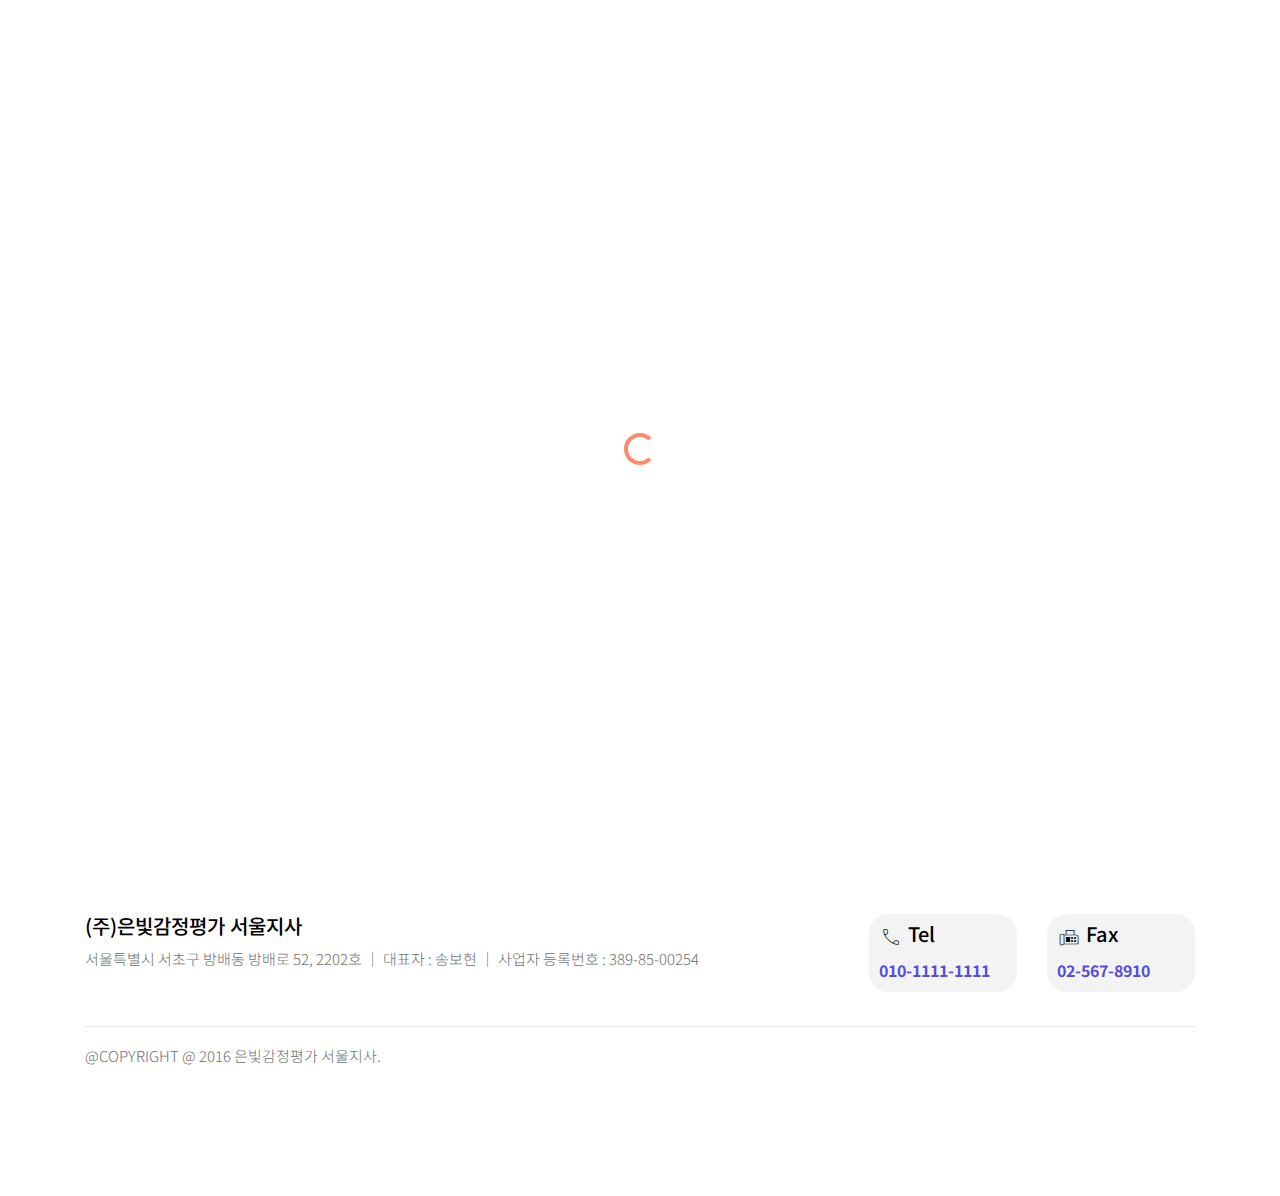
==== commit 625fa58a: "메일폼추가" ====
--- a/contact.html
+++ b/contact.html
@@ -27,7 +27,9 @@
 
     <!-- Theme Style -->
     <link rel="stylesheet" href="css/style.css">
-
+<style>
+  .form-section.page-section{box-shadow: none !important;}      
+</style>
     <title>은빛감정평가</title>
   </head>
   <body>
@@ -66,8 +68,8 @@
               <li><a href="index.html">홈</a></li>
               <li><a href="about.html">소개약력</a></li>
               <li class="active"><a href="contact.html">정식평가 의뢰</a></li>
-              <li><a href="contact.html">무료상담 신청</a></li>
-              <li><a href="contact.html">전화상담 신청</a></li>
+              <li><a href="contact2.html">무료상담 신청</a></li>
+              <li><a href="contact3.html">전화상담 신청</a></li>
             </ul>
           </div>
           <div class="icons-wrap text-md-right">
@@ -85,38 +87,137 @@
 
         <div class="untree_co--site-hero inner-page bg-light" style="background-color: #fff;">
           <div class="container">
-            <div class="row align-items-center">
-              <div class="col-md-6">
+            <div class="row align-items-top">
+              <div class="col-md-6 pt-1 pb-4">
                 <div class="site-hero-contents" data-aos="fade-up">
                   <h1 class="hero-heading">정식평가 의뢰</h1>
                   <div class="sub-text w-75">
-                    <p class="pb-0">정식 감정평가 의뢰를 접수합니다.</p>
+                    <p class="pb-0">평가에 필요한 정보를 등록해주시면 의뢰인의 연락처로 의뢰접수상담 전화를 드립니다.</p>
+                    <span class="tx-primary ">(*)는 필수 입력사항입니다.</span>
                   </div>
                 </div>
               </div>
               <div class="col-md-6 mb-5 mb-md-0" data-aos="fade-up" data-aos-delay="100">
+                <script type="text/javascript" src="https://form.jotform.com/jsform/241391031242039"></script>
                   
-                <form action="#" >
-                  <div class="form-group">
-                    <label for="name">Your Name *</label>
+                <!-- <form action="#" >
+                  <div class="form-group">
+                    <label for="email2">평가대상 <span class="tx-primary">*</span></label>
+                    <div class="case-box">
+                      <div class="form-check mr-3">
+                        <input class="form-check-input" type="checkbox" value="" id="obj1">
+                        <label class="form-check-label" for="obj1">토지</label>
+                      </div>
+                      <div class="form-check mr-3">
+                        <input class="form-check-input" type="checkbox" value="" id="obj2">
+                        <label class="form-check-label" for="obj2">건물</label>
+                      </div>
+                      <div class="form-check mr-3">
+                        <input class="form-check-input" type="checkbox" value="" id="obj3">
+                        <label class="form-check-label" for="obj3">공장</label>
+                      </div>
+                      <div class="form-check mr-3">
+                        <input class="form-check-input" type="checkbox" value="" id="obj4">
+                        <label class="form-check-label" for="obj4">공동주택</label>
+                      </div>
+                      <div class="form-check mr-3">
+                        <input class="form-check-input" type="checkbox" value="" id="obj5">
+                        <label class="form-check-label" for="obj5">상가</label>
+                      </div>
+                      <div class="form-check mr-3">
+                        <input class="form-check-input" type="checkbox" value="" id="obj6">
+                        <label class="form-check-label" for="obj6">영업권등 무형자산</label>
+                      </div>
+                      <div class="form-check mr-3">
+                        <input class="form-check-input" type="checkbox" value="" id="obj7">
+                        <label class="form-check-label" for="obj7">동산,기계기구</label>
+                      </div>
+                      
+                      <input type="text" class="form-control mt-2" id="email2" placeholder="직접입력">
+                    </div>
+                  </div>
+                  <div class="form-group">
+                    <label for="name">소재지 <span class="tx-primary">*</span></label>
                     <input type="text" class="form-control" id="name">
-                  </div>
-                  <div class="form-group">
-                    <label for="email2">Your Email *</label>
+                    <span>평가대상이 많은 경우 아래 하실 말씀란에 적어주세요.</span>
+                  </div>
+                  <div class="form-group">
+                    <label for="email2">평가목적 <span class="tx-primary">*</span></label>
+                    <div class="case-box">
+                      <div class="form-check mr-3">
+                        <input class="form-check-input" type="checkbox" value="" id="ch1">
+                        <label class="form-check-label" for="ch1">시가참고</label>
+                      </div>
+                      <div class="form-check mr-3">
+                        <input class="form-check-input" type="checkbox" value="" id="ch2">
+                        <label class="form-check-label" for="ch2">상속, 증여, 양도</label>
+                      </div>
+                      <div class="form-check mr-3">
+                        <input class="form-check-input" type="checkbox" value="" id="ch3">
+                        <label class="form-check-label" for="ch3">현물출자, 법인전환</label>
+                      </div>
+                      <div class="form-check mr-3">
+                        <input class="form-check-input" type="checkbox" value="" id="ch4">
+                        <label class="form-check-label" for="ch4">자산재평가</label>
+                      </div>
+                      <div class="form-check mr-3">
+                        <input class="form-check-input" type="checkbox" value="" id="ch5">
+                        <label class="form-check-label" for="ch5">보상</label>
+                      </div>
+                      <div class="form-check mr-3">
+                        <input class="form-check-input" type="checkbox" value="" id="ch6">
+                        <label class="form-check-label" for="ch6">담보</label>
+                      </div>
+                      <div class="form-check mr-3">
+                        <input class="form-check-input" type="checkbox" value="" id="ch7">
+                        <label class="form-check-label" for="ch7">법인·일반회생</label>
+                      </div>
+                      
+                      <input type="text" class="form-control mt-2" id="email2" placeholder="직접입력">
+                    </div>
+                  </div>
+                  <div class="form-group">
+                    <label for="subject">희망가격수준 <span class="tx-primary">*</span></label>
+                    <select name="wr_7" class="form-control" id="subject">
+                      <option value="최대">최대</option>
+                      <option value="적정" selected="">적정</option>
+                      <option value="최소">최소</option>
+                    </select>
+                    
+                  </div>
+                  <div class="form-group">
+                    <label for="message">하실 말씀</label>
+                    <textarea name="message" class="form-control" id="message" cols="20" rows="3"></textarea>
+                  </div>
+                  <div class="form-group">
+                    <label for="email2">이름 또는 회사명 <span class="tx-primary">*</span></label>
                     <input type="text" class="form-control" id="email2">
                   </div>
                   <div class="form-group">
-                    <label for="subject">Subject</label>
-                    <input type="text" class="form-control" id="subject">
-                  </div>
-                  <div class="form-group">
-                    <label for="message">Message *</label>
-                    <textarea name="message" class="form-control" id="message" cols="30" rows="10"></textarea>
-                  </div>
-                  <div class="form-group">
-                    <input type="submit" value="Send" class="btn btn-black px-5 text-white">
-                  </div>
-                </form>
+                    <label for="email2">연락처 <span class="tx-primary">*</span></label>
+                    
+                      <div class="d-flex">
+                        <select name="wr_6[]" id="select" required="" itemname="연락처 앞자리" class="form-control">
+                          <option value=""></option>
+                          <option value="010">010</option>
+                          <option value="011">011</option>
+                          <option value="016">016</option>
+                          <option value="017">017</option>
+                          <option value="018">018</option>
+                          <option value="019">019</option>
+                        </select>
+                        <span class="px-2 pt-2">-</span>
+                        <input type="text" name="wr_6[]"  value="" class="form-control">
+                        <span class="px-2 pt-2">-</span>
+                        <input type="text" name="wr_6[]"  value="" class="form-control">
+                      </div>
+                    
+                  </div>
+                  <div class="form-group">
+                    <input type="button" value="등록" class="btn btn-black px-5 text-white">
+                    <input type="button" value="취소" class="btn btn-gray px-5 ">
+                  </div>
+                </form> -->
               </div>
             </div>
           </div>
--- a/css/style.css
+++ b/css/style.css
@@ -6,6 +6,8 @@
 */
 
 @import url('https://fonts.googleapis.com/css2?family=Noto+Sans+KR:wght@100..900&display=swap');
+@import url('https://fonts.googleapis.com/css?family=Cormorant+Garamond:400,500i,700|Roboto:300,400,500,700&display=swap');
+@import url('https://fonts.googleapis.com/css2?family=Material+Symbols+Outlined:opsz,wght,FILL,GRAD@20..48,100..700,0..1,-50..200');
 
 body {
   font-family: "Noto Sans KR", sans-serif;
@@ -1711,6 +1713,11 @@
   background: #000;
   color: #fff;
 }
+.btn.btn-gray {
+  background: #fff;
+  border: 1px solid #ccc;
+  color: #333;
+}
 
 .form-control {
  
@@ -2095,4 +2102,8 @@
 footer .noline{background: none; border-radius: 20px; padding: 0;}
 footer h5 span{vertical-align: middle; font-size: 28px;}
 footer a{font-size: 16px; color:#554ddc; font-weight: 700;}
-
+.tx-primary{color: #554ddc;}
+.case-box{display: flex; flex-wrap: wrap; flex-basis: auto;}
+.form-check-input{margin-top: 0.5rem; }
+
+.form-group label{font-weight:300; color: #333;}